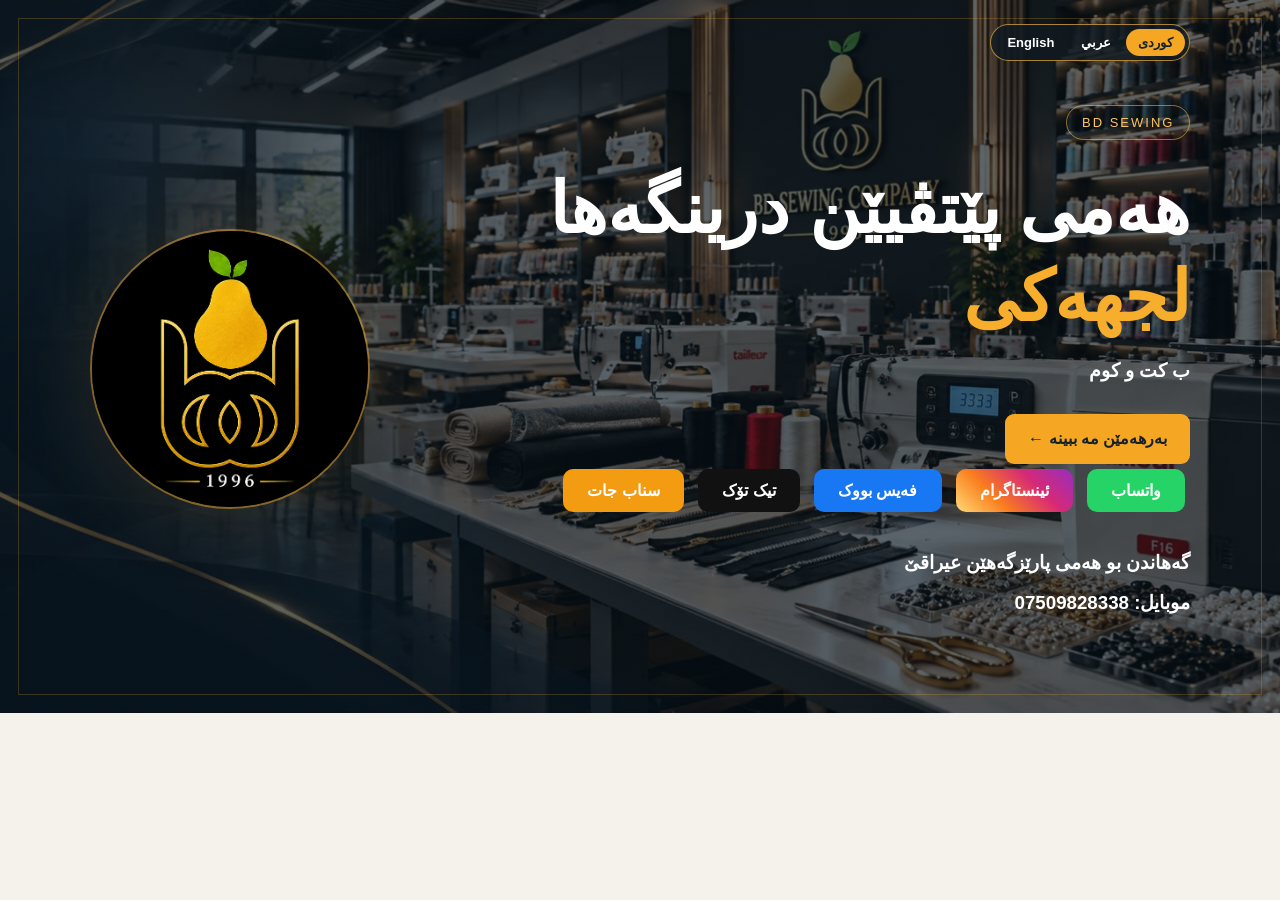
==== index.html @ 41e74825 "Update index.html" ====
<!doctype html>
<html lang="ku" dir="rtl">
<head>
  <meta charset="UTF-8">
  <meta name="viewport" content="width=device-width, initial-scale=1">
  <title>BD Sewing</title>

  <meta name="description" content="BD Sewing - Sewing supplies, tailoring accessories, irons, threads and sewing products in Iraq and Kurdistan.">
  <meta name="robots" content="index, follow">
  <link rel="canonical" href="https://amadcompany23-alt.github.io/bdsewing/">

  <meta property="og:site_name" content="BD Sewing">
  <meta property="og:title" content="BD Sewing">
  <meta property="og:type" content="website">
  <meta property="og:url" content="https://amadcompany23-alt.github.io/bdsewing/">

  <script type="application/ld+json">
  {
    "@context": "https://schema.org",
    "@type": "WebSite",
    "name": "BD Sewing",
    "alternateName": "BD Sewing",
    "url": "https://amadcompany23-alt.github.io/bdsewing/"
  }
  </script>

  <style>
    * { box-sizing: border-box; }

    body {
      margin: 0;
      font-family: Tahoma, Arial, sans-serif;
      background: #f5f2eb;
    }

    [hidden] { display: none !important; }

    .bd-hero {
      position: relative;
      isolation: isolate;
      min-height: 620px;
      padding: 105px clamp(24px, 7vw, 110px) 80px;
      display: flex;
      align-items: center;
      justify-content: space-between;
      gap: 40px;
      color: white;
      background:
        linear-gradient(rgba(7, 19, 27, .65), rgba(7, 19, 27, .65)),
        url("back.jpeg") center / cover no-repeat,
        #101a22;
    }

    .bd-hero::before {
      content: "";
      position: absolute;
      inset: 18px;
      border: 1px solid rgba(242, 174, 44, .22);
      pointer-events: none;
      z-index: -1;
    }

    .bd-hero__content {
      position: relative;
      z-index: 1;
      max-width: 680px;
    }

    .bd-hero__label {
      display: inline-block;
      padding: 9px 15px;
      border: 1px solid rgba(255, 190, 64, .55);
      border-radius: 30px;
      color: #ffc45b;
      font-size: 13px;
      letter-spacing: 2px;
    }

    .bd-hero h1 {
      margin: 25px 0 18px;
      font-size: clamp(36px, 5.5vw, 72px);
      line-height: 1.25;
    }

    .bd-hero h1 em {
      font-style: normal;
      color: #f7ae2c;
    }

    .bd-hero__actions { margin-top: 32px; }

    .bd-hero__primary {
      display: inline-flex;
      align-items: center;
      justify-content: center;
      min-height: 50px;
      padding: 12px 23px;
      border-radius: 9px;
      background: #f5a623;
      color: #17212a;
      font-weight: bold;
      text-decoration: none;
    }

    .bd-hero__note { margin-top: 35px; }

    .bd-hero__mark {
      flex: 0 0 280px;
      width: 280px;
      height: 280px;
      border: 2px solid rgba(247, 174, 44, .5);
      border-radius: 50%;
      overflow: hidden;
      box-shadow: 0 0 90px rgba(245, 166, 35, .13);
    }

    .bd-hero__mark img {
      width: 100%;
      height: 100%;
      display: block;
      object-fit: cover;
    }

    /* بوتونێ زمانان */
    .site-topbar {
      position: absolute;
      top: 24px;
      right: clamp(24px, 7vw, 110px);
      z-index: 3;
    }

    .language-switch {
      display: inline-flex;
      gap: 3px;
      padding: 4px;
      border: 1px solid rgba(255, 190, 64, .65);
      border-radius: 999px;
      background: rgba(16, 26, 34, .82);
    }

    .language-switch button {
      border: 0;
      border-radius: 999px;
      padding: 6px 12px;
      background: transparent;
      color: white;
      font: 600 13px Tahoma, Arial, sans-serif;
      cursor: pointer;
    }

    .language-switch button[aria-pressed="true"] {
      background: #f5a623;
      color: #17212a;
    }

    .language-switch button:focus-visible,
    .catalog-card:focus-visible,
    .product-dialog button:focus-visible {
      outline: 2px solid #f5a623;
      outline-offset: 3px;
    }

    /* لینکێن سۆشیال */
    .social {
      display: inline-block;
      margin: 5px;
      padding: 12px 24px;
      border-radius: 10px;
      color: white;
      font-weight: bold;
      text-decoration: none;
      text-align: center;
    }

    .social:hover { filter: brightness(1.15); }
    .whatsapp { background: #25d366; }
    .instagram {
      background: linear-gradient(45deg, #feda75, #fa7e1e, #d62976, #962fbf);
    }
    .facebook { background: #1877f2; }
    .tiktok { background: #111; }
    .snapchat { background: #f39c12; }

    /* جۆرێن بەرهەمان */
    .catalog {
      max-width: 1200px;
      margin: auto;
      padding: 55px 22px 80px;
      color: #17222b;
    }

    .catalog h2 {
      margin: 0 0 12px;
      font-size: clamp(27px, 4vw, 42px);
    }

    .catalog-intro {
      margin: 0 0 27px;
      color: #58636b;
      line-height: 1.8;
    }

    .catalog-grid {
      display: grid;
      grid-template-columns: repeat(auto-fit, minmax(220px, 1fr));
      gap: 18px;
    }

    .catalog-card {
      display: block;
      width: 100%;
      padding: 0;
      overflow: hidden;
      text-align: start;
      border: 1px solid #e8e1d3;
      border-radius: 17px;
      background: white;
      box-shadow: 0 10px 25px #17222b16;
      cursor: pointer;
      font: inherit;
      color: inherit;
      transition: transform .2s, box-shadow .2s;
    }

    .catalog-card:hover {
      transform: translateY(-4px);
      box-shadow: 0 17px 30px #17222b26;
    }

    .catalog-art {
      position: relative;
      height: 165px;
      display: grid;
      place-items: center;
      overflow: hidden;
      background: linear-gradient(135deg, var(--accent), #14212b);
      color: white;
      font-size: 65px;
    }

    .catalog-art img {
      position: absolute;
      inset: 0;
      width: 100%;
      height: 100%;
      object-fit: cover;
    }

    .catalog-card__body {
      display: block;
      padding: 18px;
    }

    .catalog-card__name {
      display: block;
      font-size: 21px;
      font-weight: bold;
    }

    .catalog-card__hint {
      display: block;
      margin-top: 8px;
      color: #657078;
      font-size: 14px;
    }

    .catalog-card__bar {
      display: block;
      height: 5px;
      background: var(--accent);
    }

    .catalog-back {
      margin-bottom: 22px;
      padding: 9px 16px;
      border: 1px solid #b18b43;
      border-radius: 9px;
      background: transparent;
      color: #17222b;
      font: inherit;
      cursor: pointer;
    }

    /* پەنجەرەیا وێنەیان */
    .product-dialog {
      width: min(850px, calc(100% - 32px));
      max-height: calc(100vh - 32px);
      padding: 28px;
      border: 0;
      border-radius: 18px;
      background: white;
      color: #17222b;
      font: inherit;
    }

    .product-dialog::backdrop {
      background: rgba(7, 19, 27, .78);
    }

    .product-dialog h2 {
      margin: 0 0 20px;
      padding-left: 42px;
    }

    .product-dialog__close {
      position: absolute;
      top: 12px;
      left: 16px;
      width: 36px;
      height: 36px;
      border: 0;
      border-radius: 50%;
      background: #eee;
      font-size: 26px;
      cursor: pointer;
    }

    .product-dialog__gallery {
      display: grid;
      grid-template-columns: repeat(auto-fit, minmax(min(220px, 100%), 1fr));
      gap: 14px;
    }

    .product-dialog__gallery img {
      display: block;
      width: 100%;
      max-height: 65vh;
      object-fit: contain;
      border-radius: 12px;
      background: #f5f2eb;
    }

    @media (max-width: 700px) {
      .bd-hero {
        min-height: auto;
        padding: 105px 28px 75px;
      }

      .bd-hero__mark { display: none; }

      .site-topbar {
        top: 16px;
        right: 20px;
      }

      .bd-hero__primary { width: 100%; }
    }

    @media (max-width: 600px) {
      .catalog { padding: 38px 16px 60px; }

      .catalog-grid {
        grid-template-columns: repeat(2, minmax(0, 1fr));
        gap: 10px;
      }

      .catalog-art {
        height: 125px;
        font-size: 48px;
      }

      .catalog-card__body { padding: 12px; }
      .catalog-card__name { font-size: 17px; }
    }
  </style>
</head>

<body>
  <section class="bd-hero">
    <div class="site-topbar">
      <div class="language-switch" role="group" aria-label="زمان / اللغة / Language">
        <button type="button" data-lang="ku" aria-pressed="true">کوردی</button>
        <button type="button" data-lang="ar" aria-pressed="false">عربي</button>
        <button type="button" data-lang="en" aria-pressed="false">English</button>
      </div>
    </div>

    <div class="bd-hero__content">
      <span class="bd-hero__label">BD SEWING</span>

      <h1 data-i18n-html="hero">
        هەمی پێتڤیێن درینگەها<br><em>لجهەکی</em>
      </h1>

      <h3 data-i18n="wholesale">ب كت و كوم</h3>

      <div class="bd-hero__actions">
        <a class="bd-hero__primary"
           href="#products"
           id="showCategories"
           data-i18n="showProducts">بەرهەمێن مە ببینە ←</a>
      </div>

      <div class="social-links">
        <a class="social whatsapp"
           href="https://wa.me/9647509828338" data-i18n="whatsapp">واتساب</a>

        <a class="social instagram"
           href="https://www.instagram.com/bd_sewing_company/"
           data-i18n="instagram">ئینستاگرام</a>

        <a class="social facebook"
           href="https://www.facebook.com/profile.php?id=61593183849455"
           data-i18n="facebook">فەیس بووک</a>

        <a class="social tiktok"
           href="https://www.tiktok.com/@bd_sewing_company"
           data-i18n="tiktok">تیک تۆک</a>

        <a class="social snapchat"
           href="https://snapchat.com/t/SnuI0hqK"
           data-i18n="snapchat">سناب جات</a>
      </div>

      <div class="bd-hero__note">
        <h3 data-i18n="delivery">
          گەهاندن بو هەمی پارێزگەهێن عیراقێ
		  
        </h3>
		<h3> <a class="phone" href="tel:+9647509828338"style="color: white !important; text-decoration: none !important;"><span data-i18n="phone">موبايل:</span> <bdi>07509828338</bdi></a> </h3>
		
      </div>
    </div>

    <div class="bd-hero__mark">
      <img src="bd.jpeg" alt="BD Sewing logo">
    </div>
  </section>

  <main>
    <section class="catalog" id="products" hidden>
      <div id="categoryView">
        <h2 data-i18n="products">بەرهەمێن مە</h2>
        <p class="catalog-intro" data-i18n="choose">
          جۆرەکێ هەلبژێرە دا بابەتێن وی ببینی.
        </p>
        <div class="catalog-grid" id="categoryGrid"></div>
      </div>

      <div id="itemView" hidden>
        <button class="catalog-back"
                id="backToCategories"
                type="button"
                data-i18n="back">→ ڤەگەڕە جۆران</button>
        <h2 id="itemHeading"></h2>
        <div class="catalog-grid" id="itemGrid"></div>
      </div>
    </section>
  </main>

  <dialog class="product-dialog"
          id="productDialog"
          aria-labelledby="productDialogTitle">
    <button class="product-dialog__close"
            id="closeProductDialog"
            type="button"
            data-i18n-aria="close" aria-label="داخستن">×</button>
    <h2 id="productDialogTitle"></h2>
    <div class="product-dialog__gallery" id="productGallery"></div>
  </dialog>

  <script>
    /*
      ل ڤێرێ ناڤێ وێنەیێن خو بگوهۆڕە.
      فایلێن وێنەیان ل جهێن دیارکری دابنێ؛ images/ ناڤێ فۆلدەرە.
      محصولات دارای products بخش دیگری باز می‌کنند؛ images عکس‌ها را باز می‌کند.
    */
    const categories = [
      {
        name: "بەکەره", nameEn: "Sewing threads",
        nameAr: "خيوط الخياطة",
        color: "#d49a1f",
        image: "images/spools.jpg",
        icon: "🧵",
        products: [
          {
            name: "بەکەرێن خەیاتیێ(40s/20)", nameEn: "Sewing threads (40s/20)",
            nameAr: "خيوط الخياطة(40s/20)",
            image: "images/sewing-spools.jpg",
            icon: "🧵"
          },
          {
            name: "بەکەرێن ئۆڤەرێ(D150)", nameEn: "Overlock threads (D150)",
            nameAr: "خيوط الأوفر(D150)",
            image: "1.jpeg",
            icon: "🧵",
            images: ["over1.jpeg","over2.jpeg","10.jpg", "11.jpg", "12.jpg", "13.jpg","14.jpg", "15.jpg", "16.jpg", "17.jpg","18.jpeg",
			"19.jpeg", "20.jpeg", "21.jpeg","22.jpeg", "23.jpeg", "24.jpeg", "25.jpeg","26.jpeg", "27.jpeg", "28.jpeg", "29.jpeg",]
          },
{
            name: "بەکەرێن خەیاتیێ(20s/2)", nameEn: "Sewing threads (20s/2)",
            nameAr: "خيوط الخياطة(20s/2)",
            image: "images/sewing-spools.jpg",
            icon: "🧵"
          },		  {
            name: "بەکەرێن خەیاتیێ(20s/3)", nameEn: "Sewing threads (20s/3)",
            nameAr: "خيوط الخياطة(20s/3)",
            image: "images/sewing-spools.jpg",
            icon: "🧵"
          }
        ]
      },
      {
        name: "زنجیر", nameEn: "Zippers",
        nameAr: "السحابات",
        color: "#2d6c9d",
        image: "images/zippers.jpg",
        icon: "〰️",
        products: [
          {
            name: "زنجیرێن نایلون", nameEn: "Nylon zippers",
            nameAr: "سحابات نایلون",
            image: "images/clothing-zippers.jpg",
            icon: "〰️",
            // بابەتێن نموونە: ناڤ، ڕەنگ و فایلێن وێنەیان ب حەزا خو بگوهۆڕە.
            // بۆ زێدەکرنا بابەتەکی، ئێک ژ ڤان بلۆکان کۆپی بکە.
            products: [
             {
    name: "ڤەکری", nameEn: "Open-end zippers",
    nameAr: "مفتوح",
    color: "#2d6c9d",
    icon: "〰️",
    image: "images/nylon-topic-1.jpg",

    products: [
      {
        name: "65سم", nameEn: "65 cm",
        nameAr: "65سم",
        image: "images/nylon-topic-1.jpg",
        images: [
          "images/nylon-topic-1.jpg",
          "images/nylon-topic-1-detail.jpg"
        ]
      },
      {
        name: "85سم", nameEn: "85 cm",
        nameAr: "85سم",
        image: "images/nylon-topic-1-b.jpg",
        images: [
          "images/nylon-topic-1-b.jpg",
          "images/nylon-topic-1-b-detail.jpg"
        ]
      }
    ]
  },
  {
    name: "گرتی", nameEn: "Closed-end zippers",
    nameAr: "مغلق",
    color: "#95673d",
    icon: "〰️",
    image: "images/nylon-topic-2.jpg",

    products: [
      {
        name: "رقم3", nameEn: "No. 3",
        nameAr: "رقم3",
        image: "images/nylon-topic-2.jpg",
        images: [
          "images/nylon-topic-2.jpg",
          "images/nylon-topic-2-detail.jpg"
        ]
      }, 
	  {
        name: "رقم4", nameEn: "No. 4",
        nameAr: "رقم4",
        image: "images/nylon-topic-2.jpg",
        images: [
          "images/nylon-topic-2.jpg",
          "images/nylon-topic-2-detail.jpg"
        ]
      },
      {
        name: "رقم5", nameEn: "No. 5",
        nameAr: "رقم5",
        image: "images/nylon-topic-2-b.jpg",
        images: [
          "images/nylon-topic-2-b.jpg",
          "images/nylon-topic-2-b-detail.jpg"
        ]
      }
    ]
  }
]
            
            
          },
		  
		  
         {
            name: "زنجیرێن پلاستیک", nameEn: "Plastic zippers",
            nameAr: "سحابات بلاستیک",
            image: "images/clothing-zippers.jpg",
            icon: "〰️",
            // بابەتێن نموونە: ناڤ، ڕەنگ و فایلێن وێنەیان ب حەزا خو بگوهۆڕە.
            // بۆ زێدەکرنا بابەتەکی، ئێک ژ ڤان بلۆکان کۆپی بکە.
            products: [
              {
                name: "سحابا ساکو", nameEn: "Jacket zippers", nameAr: "سحابات القمصلة",
                color: "#2d6c9d", icon: "〰️",
                image: "images/nylon-topic-1.jpg",
                images: ["images/nylon-topic-1.jpg", "images/nylon-topic-1-detail.jpg"]
              },
              {
                name: "سحابا جێنز", nameEn: "Jeans zippers", nameAr: "سحاب جینز ",
                color: "#95673d", icon: "〰️",
                image: "images/nylon-topic-2.jpg",
                images: ["images/nylon-topic-2.jpg", "images/nylon-topic-2-detail.jpg"]
          },

            ]
          },
 {
            name: "زنجیرێن ئاسنى", nameEn: "Metal zippers",
            nameAr: "سحابات حديد",
            image: "images/clothing-zippers.jpg",
            icon: "〰️",
            // بابەتێن نموونە: ناڤ، ڕەنگ و فایلێن وێنەیان ب حەزا خو بگوهۆڕە.
            // بۆ زێدەکرنا بابەتەکی، ئێک ژ ڤان بلۆکان کۆپی بکە.
            products: [
              {
                name: "80سم", nameEn: "80cm", nameAr: "80سم",
                color: "#2d6c9d", icon: "〰️",
                image: "images/nylon-topic-1.jpg",
                images: ["images/nylon-topic-1.jpg", "images/nylon-topic-1-detail.jpg"]
              },
              {
                name: "150سم", nameEn: "150cm", nameAr: "150سم",
                color: "#95673d", icon: "〰️",
                image: "images/nylon-topic-2.jpg",
                images: ["images/nylon-topic-2.jpg", "images/nylon-topic-2-detail.jpg"]
              },
              {
                name: "20سم", nameEn: "20cm", nameAr: "20",
                color: "#56846a", icon: "〰️",
                image: "images/nylon-topic-3.jpg",
                images: ["images/nylon-topic-3.jpg", "images/nylon-topic-3-detail.jpg"]
              }
            ]
          },
        ]
      },
      {
        name: "ئوتی", nameEn: "Irons",
        nameAr: "المكاوي",
        color: "#af5c36",
        image: "images/irons.jpg",
        icon: "♨️",
        products: [
          {
            name:  "ئوتیێن SILVER STAR   " , nameEn: "SILVER STAR irons",
            nameAr: "المكاوي SILVER STAR",
            image: "ss5.png",
            icon: "♨️",
            images: ["ss1.png","ss2.png","ss3.png","ss4.png","ss5.png","ss6.png"]
          }
        ]
      },
      {
        name: "کەرستێن خەیاتیێ", nameEn: "Sewing accessories",
        nameAr: "مستلزمات الخياطة",
        color: "#56846a",
        image: "images/accessories.jpg",
        icon: "✂️",
        products: [
          {
            name: "(6)قاش", nameEn: "Rhinestones(10)",
            nameAr: "(6)ستراس",
            image: "images/scissors.jpg",
            icon: "✂️"
          },
		  {
            name: "قاش", nameEn: "Rhinestones",
            nameAr: "ستراس",
            image: "images/scissors.jpg",
            icon: "✂️"
          },
       {
            name: "قاش", nameEn: "Rhinestones",
            nameAr: "ستراس",
            image: "black.png",
            icon: "🧵",
            images: ["black.png", "gray.png", "j-gray.png", "gold-ab.png", "o-ab.png","blue.png","pink.png","p-red.png"]
          }
        ]
      },
	        {
        name: "دوگمەیێن پلاستیکی", nameEn: "Plastic Buttons",
        nameAr: "أزرار بلاستيكية",
        color: "#56846a",
        image: "images/button.jpg",
        icon: "🕳️",
        products: [
          {
            name: "18", nameEn: "18",
            nameAr: "18",
            image: "images/scissors.jpg",
            icon: "🕳️️"
          },
		  {
            name: "24", nameEn: "24",
            nameAr: "24",
            image: "images/scissors.jpg",
            icon: "🕳️"
          },
       {
            name: "32", nameEn: "32",
            nameAr: "32",
            image: "button.png",
            icon: "🕳️",
            images: []
          },
		  {
            name: "34", nameEn: "34",
            nameAr: "34",
            image: "button.png",
            icon: "🕳️",
            images: []
          }
        ]
      },
	   {
        name: "لاستیک", nameEn: "Elastic Band",
        nameAr: "شريط مطاطي",
        color: "#56846a",
        image: "images/button.jpg",
        icon: "🪢",
        products: [
          
		  {
            name: "لاستیکا بازنەیی", nameEn: "Round Elastic Cord",
            nameAr: "حبل مطاطي مدور",
            image: "images/scissors.jpg",
            icon: "🪢️️",
			images:["مدور.PNG"]
          },
		  {
            name: "8م", nameEn: "8mm",
            nameAr: "8م",
            image: "images/scissors.jpg",
            icon: "🪢️️",
			images:["عريض.PNG"]
          },
		  {
            name: "9م", nameEn: "9mm",
            nameAr: "9م",
            image: "images/scissors.jpg",
            icon: "🪢️",
			images:["بكرة.PNG"]
          },
       {
            name: "2سم", nameEn: "2cm",
            nameAr: "2سم",
            image: "button.png",
            icon: "🪢️",
            images: ["2cm.PNG"]
          },
		  {
            name: "3سم", nameEn: "3cm",
            nameAr: "3سم",
            image: "button.png",
            icon: "🪢",
            images: ["3cm.PNG"]
          },
		  {
            name: "4سم", nameEn: "4cm",
            nameAr: "4سم",
            image: "button.png",
            icon: "🪢️",
            images: ["4cm.PNG"]
          },
		  {
            name: "5سم", nameEn: "5cm",
            nameAr: "5سم",
            image: "button.png",
            icon: "🪢️",
            images: ["5cm.PNG"]
          },
		  {
            name: "10سم", nameEn: "10cm",
            nameAr: "10سم",
            image: "button.png",
            icon: "🪢️",
            images: ["10cm.PNG"]
          }
        ]
      },
	  {
        name: "مقص", nameEn: "Scissors",
        nameAr: "مقصات",
        color: "#C8102A",
        image: "images/accessories.jpg",
        icon: "✂️",
        products: [
          {
            name: "QK", nameEn: "QK",
            nameAr: "QK",
            image: "مقص.PNG",
            icon: "✂️"
          },
		  {
            name: "DJ", nameEn: "DJ",
            nameAr: "DJ",
            image: "مقص1.PNG",
            icon: "✂️"
          },
		   {
            name: "MERZE", nameEn: "MERZE",
            nameAr: "MERZE",
            image: "مقص2.PNG",
            icon: "✂️"
          },
		   {
            name: "Asaburo", nameEn: "Asaburo",
            nameAr: "Asaburo",
            image: "مقص3.PNG",
            icon: "✂️"
          },
		   {
            name: "LANGUIREN", nameEn: "LANGUIREN",
            nameAr: "LANGUIREN",
            image: "مقص5.PNG",
            icon: "✂️"
          },
		   {
            name: "PIN", nameEn: "PIN",
            nameAr: "PIN",
            image: "مقص6.PNG",
            icon: "✂️"
          },
	 
		  {
            name: "DONGSUNG", nameEn: "DONGSUNG",
            nameAr: "DONGSUNG",
            image: "مقص7.jpeg",
            icon: "✂️"
          },
		   {
            name: "Zhang Xiao Quan", nameEn: "Zhang Xiao Quan",
            nameAr: "Zhang Xiao Quan",
            image: "مقص8.jpeg",
            icon: "✂️"
          },
		   {
            name: "ZhengTian", nameEn: "ZhengTian",
            nameAr: "ZhengTian",
            image: "مقص9.jpeg",
            icon: "✂️"
          },
		   {
            name: "Guolong", nameEn: "Guolong",
            nameAr: "Guolong",
            image: "مقص10.jpeg",
            icon: "✂️"
          },
		   {
            name: "ZhengTian", nameEn: "ZhengTian",
            nameAr: "ZhengTian",
            image: "مقص11.jpeg",
            icon: "✂️"
          },
	 
		  {
            name: "GOLDEN PHONEIX", nameEn: "GOLDEN PHONEIX",
            nameAr: "GOLDEN PHONEIX",
            image: "مقص12.jpeg",
            icon: "✂️"
          },
		   {
            name: "XINYI", nameEn: "XINYI",
            nameAr: "XINYI",
            image: "مقص13.jpeg",
            icon: "✂️"
          },
		   {
            name: "مەقەسا پاککرنێ", nameEn: "مقص تنظيف",
            nameAr: "Thread Trimming Scissors",
            image: "مقص14.jpeg",
            icon: "✂️"
          },
		   {
            name: "مەقەسا کارەبایی یا ستوونی", nameEn: "Electric Straight Knife Cutting Machine",
            nameAr: "مقص كهربائي عمودي",
            image: "مقص كهربائي عمودي.PNG",
            icon: "✂️"
          },
		   {
            name: "مەقەسا مەستەرە ", nameEn: "Electric Fabric Cutting Machine with Ruler",
            nameAr: "مقص كهربائي مسطرة",
            image: "مقص كهربائي مسطرة.PNG",
            icon: "✂️"
          },
		   {
            name: "مەقەسا کوسەرە", nameEn: "Tailor’s Buttonhole Scissors",
            nameAr: "مقص كوسرة",
            image: "مقص كوسرة.png",
            icon: "✂️"
          },
		   {
            name: "مەقەسا کارەبایی یا دەستی یا شەحنێ", nameEn: "Rechargeable Handheld Electric Scissors",
            nameAr: "مقص كهربائي يدوي قابل للشحن",
            image: "مقص كهربائي يدوي.PNG",
            icon: "✂️"
          },		  
		  {
            name: "مەقەسا کارەبایی یا دەستی، ب شەحن و کارەبا", nameEn: "Handheld Electric Scissors – Rechargeable & Corded",
            nameAr: "مقص كهربائي يدوي يعمل بالشحن والكهرباء",
            image: "مقص كهربائي يدوي1.PNG",
            icon: "✂️"
          },
		  
        ]
      },
	   {
        name: "قاش", nameEn: "Rhinestones",
        nameAr: "ستراس",
        color: "#FAFAF7",
        image: "images/accessories.jpg",
        icon: "🧿",
        products: [
          {
            name: "قاش(SS6)", nameEn: "Rhinestones(SS6)",
            nameAr: "ستراس(SS6)",
            image: "l_purple.jpeg",
            icon: "🧿",
            images: [
  "black.PNG",
  "gray.PNG",
  "j-gray.PNG",
  "gold-ab.PNG",
  "o-ab.PNG",
  "red.jpeg",
  "pink.PNG",
  "p-red.PNG",
  "green.jpeg",
  "new-ab.jpeg",
  "blue.PNG",
  "l_purple.jpeg"
]
          },
		  {
            name: "قاش(SS10)", nameEn: "Rhinestones(SS10)",
            nameAr: "ستراس(SS10)",
            image: "red.jpeg",
            icon: "🧿",
            images: [
  "black.PNG",
  "gray.PNG",
  "j-gray.PNG",
  "gold-ab.PNG",
  "o-ab.PNG",
  "red.jpeg",
  "pink.PNG",
  "p-red.PNG",
  "green.jpeg",
  "new-ab.jpeg",
  "blue.PNG"
 ]
          },
       {
            name: "قاش(SS20)", nameEn: "Rhinestones(SS20)",
            nameAr: "ستراس(SS20)",
            image: "pave.jpeg",
            icon: "🧿",
            images: [
  "black.PNG",
  "gray.PNG",
  "j-gray.PNG",
  "gold-ab.PNG",
  "o-ab.PNG",
  "blue.PNG", 
  "pink.PNG",
  "p-red.PNG",
  "green.jpeg",
  "new-ab.jpeg",
   "pave.jpeg"
  
]
          }
        ]
      },{
  name: "دەرزیکا مەکینەیا خەیاتیێ",
  nameEn: "Sewing Machine Needles",
  nameAr: "إبر ماكينة الخياطة",
  color: "#2d6c9d",
  image: "images/needles.jpg",
  icon: "🪡",

  products: [
    {
      name: "HA", nameEn: "HA", nameAr: "HA",
      color: "#2d6c9d", icon: "HA🪡",
      image: "images/HA.jpg",
      images: ["hao.PNG","has.png","hat.PNG","hay.PNG"]
    },
    {
      name: "DB", nameEn: "DB", nameAr: "DB",
      color: "#2d6c9d", icon: "DB🪡",
      image: "images/DB.jpg",
      images: ["dbg.png","dbt.png","dbx1.PNG","dby.PNG"]
    },
    {
      name: "DP", nameEn: "DP", nameAr: "DP",
      color: "#2d6c9d", icon: "DP🪡",
      image: "images/DP.jpg",
      images: ["dpgx17.png","dpgx5.png","dpx5.png"]
    },
    {
      name: "DC", nameEn: "DC", nameAr: "DC",
      color: "#2d6c9d", icon: "DC🪡",
      image: "images/DC.jpg",
      images: ["dcs.PNG","dcg.PNG"]
    },
    {
      name: "DV", nameEn: "DV", nameAr: "DV",
      color: "#2d6c9d", icon: "DV🪡",
      image: "images/DV.jpg",
      images: ["dv.png"]
    },
    {
      name: "TQ", nameEn: "TQ", nameAr: "TQ",
      color: "#2d6c9d", icon: "TQ🪡",
      image: "images/TQ.jpg",
      images: ["tq.PNG"]
    },
    {
      name: "DN", nameEn: "DN", nameAr: "DN",
      color: "#2d6c9d", icon: "DN🪡",
      image: "images/DN.jpg",
      images: ["DN.PNG"]
    },
    {
      name: "CE*3", nameEn: "CE*3", nameAr: "CE*3",
      color: "#2d6c9d", icon: "CE*3🪡",
      image: "images/CE-3.jpg",
      images: ["CE.PNG"]
    },
    {
      name: "LW", nameEn: "LW", nameAr: "LW",
      color: "#2d6c9d", icon: "LW🪡",
      image: "images/LW.jpg",
      images: ["lw.png"]
    }
  ]
}
];

    const labels = {
      ku: {
        hero: "هەمی پێتڤیێن درینگەها<br><em>لجهەکی</em>",
        wholesale: "ب كت و كوم",
        showProducts: "بەرهەمێن مە ببینە ←",
        delivery: "گەهاندن بو هەمی پارێزگەهێن عیراقێ",
        products: "بەرهەمێن مە",
        choose: "جۆرەکێ هەلبژێرە دا بابەتێن وی ببینی.",
        back: "→ ڤەگەڕە جۆران",
        viewItems: "بابەتان ببینە ←",
        viewPhotos: "وێنەیان ببینە ←",
        missing: "وێنە نەهاتە دیتن: ",
        whatsapp: "واتساب", phone: "موبايل:", close: "داخستن", backTo: "→ ڤەگەڕە ",
        instagram: "ئینستاگرام",
        facebook: "فەیس بووک",
        tiktok: "تیک تۆک",
        snapchat: "سناب جات"
      },
      ar: {
        hero: "كل مستلزمات الخياطة<br><em>في مكان واحد</em>",
        wholesale: "بالجملة والمفرد",
        showProducts: "شاهد منتجاتنا ←",
        delivery: "توصيل إلى جميع محافظات العراق",
        products: "منتجاتنا",
        choose: "اختر قسماً لمشاهدة منتجاته.",
        back: "→ العودة إلى الأقسام",
        viewItems: "شاهد المنتجات ←",
        viewPhotos: "شاهد الصور ←",
        missing: "تعذر عرض الصورة: ",
        whatsapp: "واتساب", phone: "الهاتف:", close: "إغلاق", backTo: "→ العودة إلى ",
        instagram: "إنستغرام",
        facebook: "فيسبوك",
        tiktok: "تيك توك",
        snapchat: "سناب شات"
      }
    };

    labels.en = {
      hero: "All your sewing essentials<br><em>in one place</em>",
      wholesale: "Wholesale & retail",
      showProducts: "View our products →",
      delivery: "Delivery to all governorates of Iraq",
      products: "Our products",
      choose: "Choose a category to explore its products.",
      back: "← Back to categories",
      backTo: "← Back to ",
      viewItems: "Explore products →",
      viewPhotos: "View photos →",
      missing: "Image not found: ",
      whatsapp: "WhatsApp", instagram: "Instagram", facebook: "Facebook",
      tiktok: "TikTok", snapchat: "Snapchat", phone: "Phone:", close: "Close"
    };

    let currentLang = "ku";

    const catalog = document.getElementById("products");
    const categoryView = document.getElementById("categoryView");
    const itemView = document.getElementById("itemView");
    const categoryGrid = document.getElementById("categoryGrid");
    const itemGrid = document.getElementById("itemGrid");
    const productDialog = document.getElementById("productDialog");
    const productGallery = document.getElementById("productGallery");

    function displayName(entry) {
      if (currentLang === "en") return entry.nameEn || entry.name;
      return currentLang === "ar" ? (entry.nameAr || entry.name) : entry.name;
    }

    function showProduct(product) {
      document.getElementById("productDialogTitle").textContent =
        displayName(product);

      productGallery.replaceChildren();

      const pictures = product.images ||
        (product.image ? [product.image] : []);

      pictures.forEach(source => {
        const picture = document.createElement("img");
        picture.src = source;
        picture.alt = displayName(product);

        picture.onerror = () => {
          const note = document.createElement("p");
          note.textContent = labels[currentLang].missing + source;
          picture.replaceWith(note);
        };

        productGallery.appendChild(picture);
      });

      productDialog.showModal();
    }

    document.getElementById("closeProductDialog")
      .addEventListener("click", () => productDialog.close());

    productDialog.addEventListener("click", event => {
      if (event.target === productDialog) productDialog.close();
    });

    function makeCard(entry, color, hint, onClick) {
      const card = document.createElement("button");
      card.type = "button";
      card.className = "catalog-card";
      card.style.setProperty("--accent", color);

      const art = document.createElement("span");
      art.className = "catalog-art";
      art.textContent = entry.icon || "✦";

      if (entry.image) {
        const img = document.createElement("img");
        img.src = entry.image;
        img.alt = "";
        img.loading = "lazy";
        img.onerror = () => img.remove();
        art.appendChild(img);
      }

      const body = document.createElement("span");
      body.className = "catalog-card__body";

      const name = document.createElement("span");
      name.className = "catalog-card__name";
      name.textContent = displayName(entry);

      const sub = document.createElement("span");
      sub.className = "catalog-card__hint";
      sub.textContent = hint;

      body.append(name, sub);

      const bar = document.createElement("span");
      bar.className = "catalog-card__bar";

      card.append(art, body, bar);
      card.addEventListener("click", onClick);

      return card;
    }

    // هەر بابەتەک products هەبیت، بابەتێن دی ڤەدکەت؛ یێ دوماهیکێ وێنەیان ڤەدکەت.
    const catalogPath = [];
    const backButton = document.getElementById("backToCategories");

    function hasProducts(entry) {
      return Array.isArray(entry.products) && entry.products.length > 0;
    }

    function renderCatalog() {
      const parent = catalogPath[catalogPath.length - 1];
      const grid = parent ? itemGrid : categoryGrid;
      const entries = parent ? parent.products : categories;
      const inheritedColor = [...catalogPath].reverse().find(entry => entry.color)?.color || "#2d6c9d";
      grid.replaceChildren();
      entries.forEach(entry => {
        grid.appendChild(makeCard(
          entry,
          entry.color || inheritedColor,
          hasProducts(entry) ? labels[currentLang].viewItems : labels[currentLang].viewPhotos,
          () => {
            if (hasProducts(entry)) {
              catalogPath.push(entry);
              renderCatalog();
              catalog.scrollIntoView({ behavior: "smooth" });
              backButton.focus({ preventScroll: true });
            } else {
              showProduct(entry);
            }
          }
        ));
      });
      categoryView.hidden = Boolean(parent);
      itemView.hidden = !parent;
      if (parent) {
        document.getElementById("itemHeading").textContent = displayName(parent);
        const previous = catalogPath[catalogPath.length - 2];
        backButton.textContent = previous
          ? labels[currentLang].backTo + displayName(previous)
          : labels[currentLang].back;
      }
    }

    function setLanguage(lang) {
      if (!labels[lang]) return;
      currentLang = lang;
      document.documentElement.lang = lang;
      document.documentElement.dir = lang === "en" ? "ltr" : "rtl";
      document.querySelectorAll("[data-i18n-aria]").forEach(element => {
        element.setAttribute("aria-label", labels[lang][element.dataset.i18nAria]);
      });

      document.querySelectorAll("[data-i18n]").forEach(element => {
        element.textContent = labels[lang][element.dataset.i18n];
      });

      document.querySelectorAll("[data-i18n-html]").forEach(element => {
        element.innerHTML = labels[lang][element.dataset.i18nHtml];
      });

      document.querySelectorAll("[data-lang]").forEach(button => {
        button.setAttribute(
          "aria-pressed",
          String(button.dataset.lang === lang)
        );
      });

      if (productDialog.open) productDialog.close();
      renderCatalog();
    }

    document.querySelectorAll("[data-lang]").forEach(button => {
      button.addEventListener("click", () => {
        setLanguage(button.dataset.lang);
      });
    });

    document.getElementById("showCategories")
      .addEventListener("click", event => {
        event.preventDefault();
        catalog.hidden = false;
        catalogPath.length = 0;
        renderCatalog();
        catalog.scrollIntoView({ behavior: "smooth" });
      });

    document.getElementById("backToCategories")
      .addEventListener("click", () => {
        const previousEntry = catalogPath.pop();
        renderCatalog();
        catalog.scrollIntoView({ behavior: "smooth" });
        const grid = catalogPath.length ? itemGrid : categoryGrid;
        const entries = catalogPath.length ? catalogPath[catalogPath.length - 1].products : categories;
        const index = entries.indexOf(previousEntry);
        if (index >= 0) grid.children[index].focus({ preventScroll: true });
      });

    setLanguage("ku");
  </script>
</body>
</html>
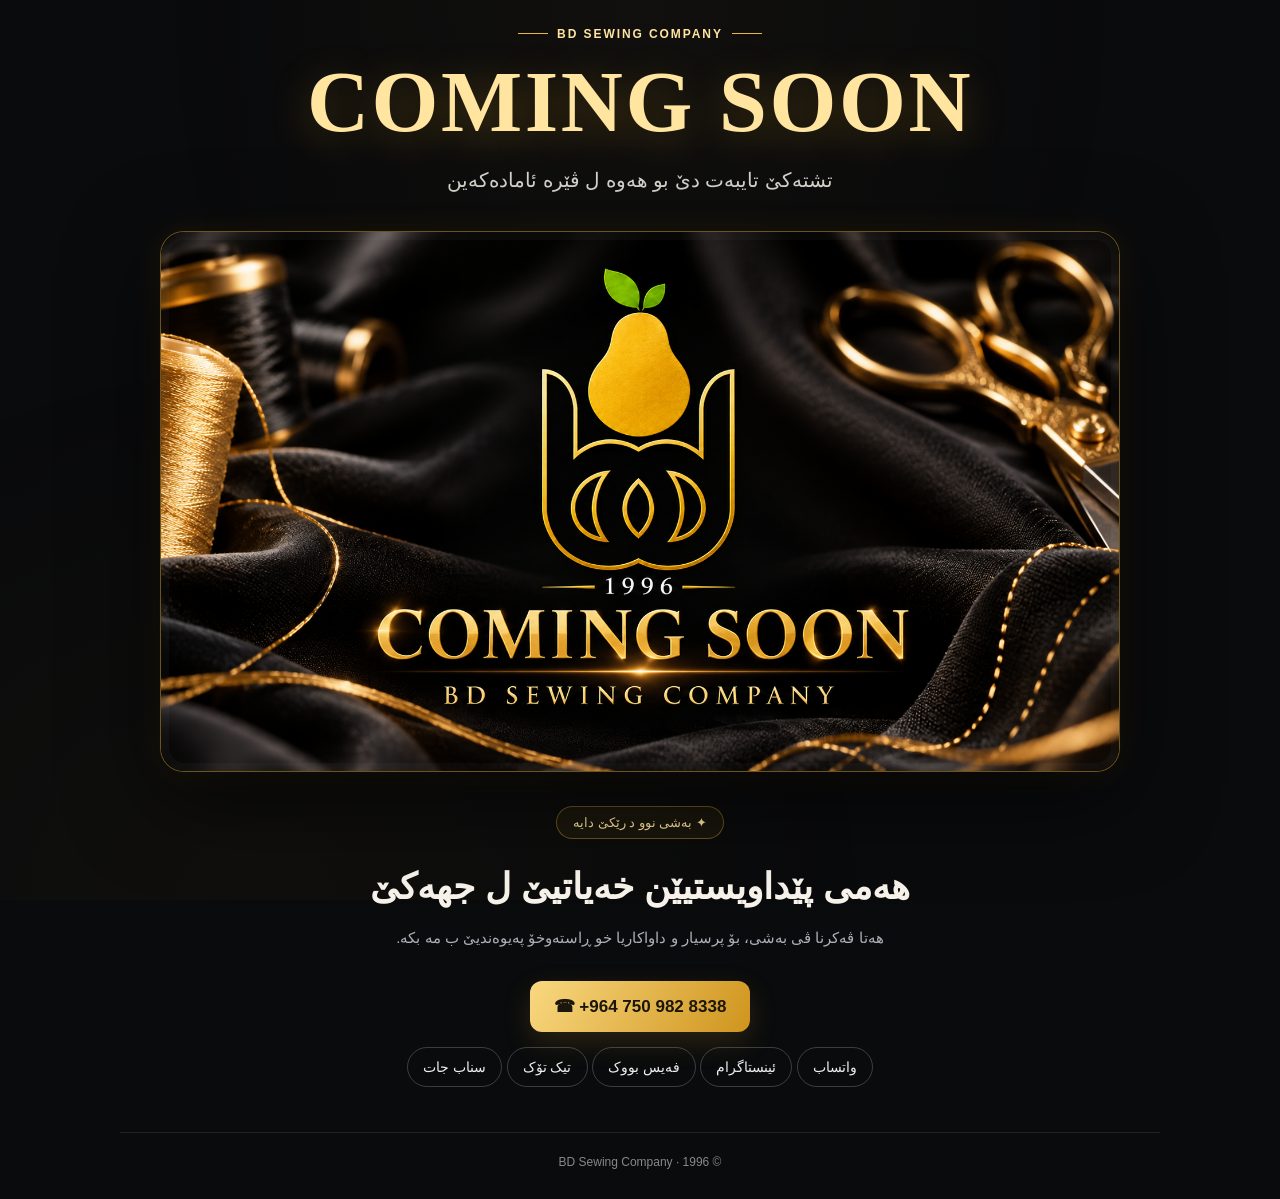
==== commit 1ef573d7: "Rename home1.html to index.html" ====
--- a/index.html
+++ b/index.html
@@ -1,1288 +1,92 @@
-<!doctype html>
-<html lang="ku" dir="rtl">
-<head>
-  <meta charset="UTF-8">
-  <meta name="viewport" content="width=device-width, initial-scale=1">
-  <title>BD Sewing</title>
-
-  <meta name="description" content="BD Sewing - Sewing supplies, tailoring accessories, irons, threads and sewing products in Iraq and Kurdistan.">
-  <meta name="robots" content="index, follow">
-  <link rel="canonical" href="https://amadcompany23-alt.github.io/bdsewing/">
-
-  <meta property="og:site_name" content="BD Sewing">
-  <meta property="og:title" content="BD Sewing">
-  <meta property="og:type" content="website">
-  <meta property="og:url" content="https://amadcompany23-alt.github.io/bdsewing/">
-
-  <script type="application/ld+json">
-  {
-    "@context": "https://schema.org",
-    "@type": "WebSite",
-    "name": "BD Sewing",
-    "alternateName": "BD Sewing",
-    "url": "https://amadcompany23-alt.github.io/bdsewing/"
-  }
-  </script>
-
-  <style>
-    * { box-sizing: border-box; }
-
-    body {
-      margin: 0;
-      font-family: Tahoma, Arial, sans-serif;
-      background: #f5f2eb;
-    }
-
-    [hidden] { display: none !important; }
-
-    .bd-hero {
-      position: relative;
-      isolation: isolate;
-      min-height: 620px;
-      padding: 105px clamp(24px, 7vw, 110px) 80px;
-      display: flex;
-      align-items: center;
-      justify-content: space-between;
-      gap: 40px;
-      color: white;
-      background:
-        linear-gradient(rgba(7, 19, 27, .65), rgba(7, 19, 27, .65)),
-        url("back.jpeg") center / cover no-repeat,
-        #101a22;
-    }
-
-    .bd-hero::before {
-      content: "";
-      position: absolute;
-      inset: 18px;
-      border: 1px solid rgba(242, 174, 44, .22);
-      pointer-events: none;
-      z-index: -1;
-    }
-
-    .bd-hero__content {
-      position: relative;
-      z-index: 1;
-      max-width: 680px;
-    }
-
-    .bd-hero__label {
-      display: inline-block;
-      padding: 9px 15px;
-      border: 1px solid rgba(255, 190, 64, .55);
-      border-radius: 30px;
-      color: #ffc45b;
-      font-size: 13px;
-      letter-spacing: 2px;
-    }
-
-    .bd-hero h1 {
-      margin: 25px 0 18px;
-      font-size: clamp(36px, 5.5vw, 72px);
-      line-height: 1.25;
-    }
-
-    .bd-hero h1 em {
-      font-style: normal;
-      color: #f7ae2c;
-    }
-
-    .bd-hero__actions { margin-top: 32px; }
-
-    .bd-hero__primary {
-      display: inline-flex;
-      align-items: center;
-      justify-content: center;
-      min-height: 50px;
-      padding: 12px 23px;
-      border-radius: 9px;
-      background: #f5a623;
-      color: #17212a;
-      font-weight: bold;
-      text-decoration: none;
-    }
-
-    .bd-hero__note { margin-top: 35px; }
-
-    .bd-hero__mark {
-      flex: 0 0 280px;
-      width: 280px;
-      height: 280px;
-      border: 2px solid rgba(247, 174, 44, .5);
-      border-radius: 50%;
-      overflow: hidden;
-      box-shadow: 0 0 90px rgba(245, 166, 35, .13);
-    }
-
-    .bd-hero__mark img {
-      width: 100%;
-      height: 100%;
-      display: block;
-      object-fit: cover;
-    }
-
-    /* بوتونێ زمانان */
-    .site-topbar {
-      position: absolute;
-      top: 24px;
-      right: clamp(24px, 7vw, 110px);
-      z-index: 3;
-    }
-
-    .language-switch {
-      display: inline-flex;
-      gap: 3px;
-      padding: 4px;
-      border: 1px solid rgba(255, 190, 64, .65);
-      border-radius: 999px;
-      background: rgba(16, 26, 34, .82);
-    }
-
-    .language-switch button {
-      border: 0;
-      border-radius: 999px;
-      padding: 6px 12px;
-      background: transparent;
-      color: white;
-      font: 600 13px Tahoma, Arial, sans-serif;
-      cursor: pointer;
-    }
-
-    .language-switch button[aria-pressed="true"] {
-      background: #f5a623;
-      color: #17212a;
-    }
-
-    .language-switch button:focus-visible,
-    .catalog-card:focus-visible,
-    .product-dialog button:focus-visible {
-      outline: 2px solid #f5a623;
-      outline-offset: 3px;
-    }
-
-    /* لینکێن سۆشیال */
-    .social {
-      display: inline-block;
-      margin: 5px;
-      padding: 12px 24px;
-      border-radius: 10px;
-      color: white;
-      font-weight: bold;
-      text-decoration: none;
-      text-align: center;
-    }
-
-    .social:hover { filter: brightness(1.15); }
-    .whatsapp { background: #25d366; }
-    .instagram {
-      background: linear-gradient(45deg, #feda75, #fa7e1e, #d62976, #962fbf);
-    }
-    .facebook { background: #1877f2; }
-    .tiktok { background: #111; }
-    .snapchat { background: #f39c12; }
-
-    /* جۆرێن بەرهەمان */
-    .catalog {
-      max-width: 1200px;
-      margin: auto;
-      padding: 55px 22px 80px;
-      color: #17222b;
-    }
-
-    .catalog h2 {
-      margin: 0 0 12px;
-      font-size: clamp(27px, 4vw, 42px);
-    }
-
-    .catalog-intro {
-      margin: 0 0 27px;
-      color: #58636b;
-      line-height: 1.8;
-    }
-
-    .catalog-grid {
-      display: grid;
-      grid-template-columns: repeat(auto-fit, minmax(220px, 1fr));
-      gap: 18px;
-    }
-
-    .catalog-card {
-      display: block;
-      width: 100%;
-      padding: 0;
-      overflow: hidden;
-      text-align: start;
-      border: 1px solid #e8e1d3;
-      border-radius: 17px;
-      background: white;
-      box-shadow: 0 10px 25px #17222b16;
-      cursor: pointer;
-      font: inherit;
-      color: inherit;
-      transition: transform .2s, box-shadow .2s;
-    }
-
-    .catalog-card:hover {
-      transform: translateY(-4px);
-      box-shadow: 0 17px 30px #17222b26;
-    }
-
-    .catalog-art {
-      position: relative;
-      height: 165px;
-      display: grid;
-      place-items: center;
-      overflow: hidden;
-      background: linear-gradient(135deg, var(--accent), #14212b);
-      color: white;
-      font-size: 65px;
-    }
-
-    .catalog-art img {
-      position: absolute;
-      inset: 0;
-      width: 100%;
-      height: 100%;
-      object-fit: cover;
-    }
-
-    .catalog-card__body {
-      display: block;
-      padding: 18px;
-    }
-
-    .catalog-card__name {
-      display: block;
-      font-size: 21px;
-      font-weight: bold;
-    }
-
-    .catalog-card__hint {
-      display: block;
-      margin-top: 8px;
-      color: #657078;
-      font-size: 14px;
-    }
-
-    .catalog-card__bar {
-      display: block;
-      height: 5px;
-      background: var(--accent);
-    }
-
-    .catalog-back {
-      margin-bottom: 22px;
-      padding: 9px 16px;
-      border: 1px solid #b18b43;
-      border-radius: 9px;
-      background: transparent;
-      color: #17222b;
-      font: inherit;
-      cursor: pointer;
-    }
-
-    /* پەنجەرەیا وێنەیان */
-    .product-dialog {
-      width: min(850px, calc(100% - 32px));
-      max-height: calc(100vh - 32px);
-      padding: 28px;
-      border: 0;
-      border-radius: 18px;
-      background: white;
-      color: #17222b;
-      font: inherit;
-    }
-
-    .product-dialog::backdrop {
-      background: rgba(7, 19, 27, .78);
-    }
-
-    .product-dialog h2 {
-      margin: 0 0 20px;
-      padding-left: 42px;
-    }
-
-    .product-dialog__close {
-      position: absolute;
-      top: 12px;
-      left: 16px;
-      width: 36px;
-      height: 36px;
-      border: 0;
-      border-radius: 50%;
-      background: #eee;
-      font-size: 26px;
-      cursor: pointer;
-    }
-
-    .product-dialog__gallery {
-      display: grid;
-      grid-template-columns: repeat(auto-fit, minmax(min(220px, 100%), 1fr));
-      gap: 14px;
-    }
-
-    .product-dialog__gallery img {
-      display: block;
-      width: 100%;
-      max-height: 65vh;
-      object-fit: contain;
-      border-radius: 12px;
-      background: #f5f2eb;
-    }
-
-    @media (max-width: 700px) {
-      .bd-hero {
-        min-height: auto;
-        padding: 105px 28px 75px;
-      }
-
-      .bd-hero__mark { display: none; }
-
-      .site-topbar {
-        top: 16px;
-        right: 20px;
-      }
-
-      .bd-hero__primary { width: 100%; }
-    }
-
-    @media (max-width: 600px) {
-      .catalog { padding: 38px 16px 60px; }
-
-      .catalog-grid {
-        grid-template-columns: repeat(2, minmax(0, 1fr));
-        gap: 10px;
-      }
-
-      .catalog-art {
-        height: 125px;
-        font-size: 48px;
-      }
-
-      .catalog-card__body { padding: 12px; }
-      .catalog-card__name { font-size: 17px; }
-    }
-  </style>
-</head>
-
-<body>
-  <section class="bd-hero">
-    <div class="site-topbar">
-      <div class="language-switch" role="group" aria-label="زمان / اللغة / Language">
-        <button type="button" data-lang="ku" aria-pressed="true">کوردی</button>
-        <button type="button" data-lang="ar" aria-pressed="false">عربي</button>
-        <button type="button" data-lang="en" aria-pressed="false">English</button>
-      </div>
-    </div>
-
-    <div class="bd-hero__content">
-      <span class="bd-hero__label">BD SEWING</span>
-
-      <h1 data-i18n-html="hero">
-        هەمی پێتڤیێن درینگەها<br><em>لجهەکی</em>
-      </h1>
-
-      <h3 data-i18n="wholesale">ب كت و كوم</h3>
-
-      <div class="bd-hero__actions">
-        <a class="bd-hero__primary"
-           href="#products"
-           id="showCategories"
-           data-i18n="showProducts">بەرهەمێن مە ببینە ←</a>
-      </div>
-
-      <div class="social-links">
-        <a class="social whatsapp"
-           href="https://wa.me/9647509828338" data-i18n="whatsapp">واتساب</a>
-
-        <a class="social instagram"
-           href="https://www.instagram.com/bd_sewing_company/"
-           data-i18n="instagram">ئینستاگرام</a>
-
-        <a class="social facebook"
-           href="https://www.facebook.com/profile.php?id=61593183849455"
-           data-i18n="facebook">فەیس بووک</a>
-
-        <a class="social tiktok"
-           href="https://www.tiktok.com/@bd_sewing_company"
-           data-i18n="tiktok">تیک تۆک</a>
-
-        <a class="social snapchat"
-           href="https://snapchat.com/t/SnuI0hqK"
-           data-i18n="snapchat">سناب جات</a>
-      </div>
-
-      <div class="bd-hero__note">
-        <h3 data-i18n="delivery">
-          گەهاندن بو هەمی پارێزگەهێن عیراقێ
-		  
-        </h3>
-		<h3> <a class="phone" href="tel:+9647509828338"style="color: white !important; text-decoration: none !important;"><span data-i18n="phone">موبايل:</span> <bdi>07509828338</bdi></a> </h3>
-		
-      </div>
-    </div>
-
-    <div class="bd-hero__mark">
-      <img src="bd.jpeg" alt="BD Sewing logo">
-    </div>
-  </section>
-
-  <main>
-    <section class="catalog" id="products" hidden>
-      <div id="categoryView">
-        <h2 data-i18n="products">بەرهەمێن مە</h2>
-        <p class="catalog-intro" data-i18n="choose">
-          جۆرەکێ هەلبژێرە دا بابەتێن وی ببینی.
-        </p>
-        <div class="catalog-grid" id="categoryGrid"></div>
-      </div>
-
-      <div id="itemView" hidden>
-        <button class="catalog-back"
-                id="backToCategories"
-                type="button"
-                data-i18n="back">→ ڤەگەڕە جۆران</button>
-        <h2 id="itemHeading"></h2>
-        <div class="catalog-grid" id="itemGrid"></div>
-      </div>
-    </section>
-  </main>
-
-  <dialog class="product-dialog"
-          id="productDialog"
-          aria-labelledby="productDialogTitle">
-    <button class="product-dialog__close"
-            id="closeProductDialog"
-            type="button"
-            data-i18n-aria="close" aria-label="داخستن">×</button>
-    <h2 id="productDialogTitle"></h2>
-    <div class="product-dialog__gallery" id="productGallery"></div>
-  </dialog>
-
-  <script>
-    /*
-      ل ڤێرێ ناڤێ وێنەیێن خو بگوهۆڕە.
-      فایلێن وێنەیان ل جهێن دیارکری دابنێ؛ images/ ناڤێ فۆلدەرە.
-      محصولات دارای products بخش دیگری باز می‌کنند؛ images عکس‌ها را باز می‌کند.
-    */
-    const categories = [
-      {
-        name: "بەکەره", nameEn: "Sewing threads",
-        nameAr: "خيوط الخياطة",
-        color: "#d49a1f",
-        image: "images/spools.jpg",
-        icon: "🧵",
-        products: [
-          {
-            name: "بەکەرێن خەیاتیێ(40s/20)", nameEn: "Sewing threads (40s/20)",
-            nameAr: "خيوط الخياطة(40s/20)",
-            image: "images/sewing-spools.jpg",
-            icon: "🧵"
-          },
-          {
-            name: "بەکەرێن ئۆڤەرێ(D150)", nameEn: "Overlock threads (D150)",
-            nameAr: "خيوط الأوفر(D150)",
-            image: "1.jpeg",
-            icon: "🧵",
-            images: ["over1.jpeg","over2.jpeg","10.jpg", "11.jpg", "12.jpg", "13.jpg","14.jpg", "15.jpg", "16.jpg", "17.jpg","18.jpeg",
-			"19.jpeg", "20.jpeg", "21.jpeg","22.jpeg", "23.jpeg", "24.jpeg", "25.jpeg","26.jpeg", "27.jpeg", "28.jpeg", "29.jpeg",]
-          },
-{
-            name: "بەکەرێن خەیاتیێ(20s/2)", nameEn: "Sewing threads (20s/2)",
-            nameAr: "خيوط الخياطة(20s/2)",
-            image: "images/sewing-spools.jpg",
-            icon: "🧵"
-          },		  {
-            name: "بەکەرێن خەیاتیێ(20s/3)", nameEn: "Sewing threads (20s/3)",
-            nameAr: "خيوط الخياطة(20s/3)",
-            image: "images/sewing-spools.jpg",
-            icon: "🧵"
-          }
-        ]
-      },
-      {
-        name: "زنجیر", nameEn: "Zippers",
-        nameAr: "السحابات",
-        color: "#2d6c9d",
-        image: "images/zippers.jpg",
-        icon: "〰️",
-        products: [
-          {
-            name: "زنجیرێن نایلون", nameEn: "Nylon zippers",
-            nameAr: "سحابات نایلون",
-            image: "images/clothing-zippers.jpg",
-            icon: "〰️",
-            // بابەتێن نموونە: ناڤ، ڕەنگ و فایلێن وێنەیان ب حەزا خو بگوهۆڕە.
-            // بۆ زێدەکرنا بابەتەکی، ئێک ژ ڤان بلۆکان کۆپی بکە.
-            products: [
-             {
-    name: "ڤەکری", nameEn: "Open-end zippers",
-    nameAr: "مفتوح",
-    color: "#2d6c9d",
-    icon: "〰️",
-    image: "images/nylon-topic-1.jpg",
-
-    products: [
-      {
-        name: "65سم", nameEn: "65 cm",
-        nameAr: "65سم",
-        image: "images/nylon-topic-1.jpg",
-        images: [
-          "images/nylon-topic-1.jpg",
-          "images/nylon-topic-1-detail.jpg"
-        ]
-      },
-      {
-        name: "85سم", nameEn: "85 cm",
-        nameAr: "85سم",
-        image: "images/nylon-topic-1-b.jpg",
-        images: [
-          "images/nylon-topic-1-b.jpg",
-          "images/nylon-topic-1-b-detail.jpg"
-        ]
-      }
-    ]
-  },
-  {
-    name: "گرتی", nameEn: "Closed-end zippers",
-    nameAr: "مغلق",
-    color: "#95673d",
-    icon: "〰️",
-    image: "images/nylon-topic-2.jpg",
-
-    products: [
-      {
-        name: "رقم3", nameEn: "No. 3",
-        nameAr: "رقم3",
-        image: "images/nylon-topic-2.jpg",
-        images: [
-          "images/nylon-topic-2.jpg",
-          "images/nylon-topic-2-detail.jpg"
-        ]
-      }, 
-	  {
-        name: "رقم4", nameEn: "No. 4",
-        nameAr: "رقم4",
-        image: "images/nylon-topic-2.jpg",
-        images: [
-          "images/nylon-topic-2.jpg",
-          "images/nylon-topic-2-detail.jpg"
-        ]
-      },
-      {
-        name: "رقم5", nameEn: "No. 5",
-        nameAr: "رقم5",
-        image: "images/nylon-topic-2-b.jpg",
-        images: [
-          "images/nylon-topic-2-b.jpg",
-          "images/nylon-topic-2-b-detail.jpg"
-        ]
-      }
-    ]
-  }
-]
-            
-            
-          },
-		  
-		  
-         {
-            name: "زنجیرێن پلاستیک", nameEn: "Plastic zippers",
-            nameAr: "سحابات بلاستیک",
-            image: "images/clothing-zippers.jpg",
-            icon: "〰️",
-            // بابەتێن نموونە: ناڤ، ڕەنگ و فایلێن وێنەیان ب حەزا خو بگوهۆڕە.
-            // بۆ زێدەکرنا بابەتەکی، ئێک ژ ڤان بلۆکان کۆپی بکە.
-            products: [
-              {
-                name: "سحابا ساکو", nameEn: "Jacket zippers", nameAr: "سحابات القمصلة",
-                color: "#2d6c9d", icon: "〰️",
-                image: "images/nylon-topic-1.jpg",
-                images: ["images/nylon-topic-1.jpg", "images/nylon-topic-1-detail.jpg"]
-              },
-              {
-                name: "سحابا جێنز", nameEn: "Jeans zippers", nameAr: "سحاب جینز ",
-                color: "#95673d", icon: "〰️",
-                image: "images/nylon-topic-2.jpg",
-                images: ["images/nylon-topic-2.jpg", "images/nylon-topic-2-detail.jpg"]
-          },
-
-            ]
-          },
- {
-            name: "زنجیرێن ئاسنى", nameEn: "Metal zippers",
-            nameAr: "سحابات حديد",
-            image: "images/clothing-zippers.jpg",
-            icon: "〰️",
-            // بابەتێن نموونە: ناڤ، ڕەنگ و فایلێن وێنەیان ب حەزا خو بگوهۆڕە.
-            // بۆ زێدەکرنا بابەتەکی، ئێک ژ ڤان بلۆکان کۆپی بکە.
-            products: [
-              {
-                name: "80سم", nameEn: "80cm", nameAr: "80سم",
-                color: "#2d6c9d", icon: "〰️",
-                image: "images/nylon-topic-1.jpg",
-                images: ["images/nylon-topic-1.jpg", "images/nylon-topic-1-detail.jpg"]
-              },
-              {
-                name: "150سم", nameEn: "150cm", nameAr: "150سم",
-                color: "#95673d", icon: "〰️",
-                image: "images/nylon-topic-2.jpg",
-                images: ["images/nylon-topic-2.jpg", "images/nylon-topic-2-detail.jpg"]
-              },
-              {
-                name: "20سم", nameEn: "20cm", nameAr: "20",
-                color: "#56846a", icon: "〰️",
-                image: "images/nylon-topic-3.jpg",
-                images: ["images/nylon-topic-3.jpg", "images/nylon-topic-3-detail.jpg"]
-              }
-            ]
-          },
-        ]
-      },
-      {
-        name: "ئوتی", nameEn: "Irons",
-        nameAr: "المكاوي",
-        color: "#af5c36",
-        image: "images/irons.jpg",
-        icon: "♨️",
-        products: [
-          {
-            name:  "ئوتیێن SILVER STAR   " , nameEn: "SILVER STAR irons",
-            nameAr: "المكاوي SILVER STAR",
-            image: "ss5.png",
-            icon: "♨️",
-            images: ["ss1.png","ss2.png","ss3.png","ss4.png","ss5.png","ss6.png"]
-          }
-        ]
-      },
-      {
-        name: "کەرستێن خەیاتیێ", nameEn: "Sewing accessories",
-        nameAr: "مستلزمات الخياطة",
-        color: "#56846a",
-        image: "images/accessories.jpg",
-        icon: "✂️",
-        products: [
-          {
-            name: "(6)قاش", nameEn: "Rhinestones(10)",
-            nameAr: "(6)ستراس",
-            image: "images/scissors.jpg",
-            icon: "✂️"
-          },
-		  {
-            name: "قاش", nameEn: "Rhinestones",
-            nameAr: "ستراس",
-            image: "images/scissors.jpg",
-            icon: "✂️"
-          },
-       {
-            name: "قاش", nameEn: "Rhinestones",
-            nameAr: "ستراس",
-            image: "black.png",
-            icon: "🧵",
-            images: ["black.png", "gray.png", "j-gray.png", "gold-ab.png", "o-ab.png","blue.png","pink.png","p-red.png"]
-          }
-        ]
-      },
-	        {
-        name: "دوگمەیێن پلاستیکی", nameEn: "Plastic Buttons",
-        nameAr: "أزرار بلاستيكية",
-        color: "#56846a",
-        image: "images/button.jpg",
-        icon: "🕳️",
-        products: [
-          {
-            name: "18", nameEn: "18",
-            nameAr: "18",
-            image: "images/scissors.jpg",
-            icon: "🕳️️"
-          },
-		  {
-            name: "24", nameEn: "24",
-            nameAr: "24",
-            image: "images/scissors.jpg",
-            icon: "🕳️"
-          },
-       {
-            name: "32", nameEn: "32",
-            nameAr: "32",
-            image: "button.png",
-            icon: "🕳️",
-            images: []
-          },
-		  {
-            name: "34", nameEn: "34",
-            nameAr: "34",
-            image: "button.png",
-            icon: "🕳️",
-            images: []
-          }
-        ]
-      },
-	   {
-        name: "لاستیک", nameEn: "Elastic Band",
-        nameAr: "شريط مطاطي",
-        color: "#56846a",
-        image: "images/button.jpg",
-        icon: "🪢",
-        products: [
-          
-		  {
-            name: "لاستیکا بازنەیی", nameEn: "Round Elastic Cord",
-            nameAr: "حبل مطاطي مدور",
-            image: "images/scissors.jpg",
-            icon: "🪢️️",
-			images:["مدور.PNG"]
-          },
-		  {
-            name: "8م", nameEn: "8mm",
-            nameAr: "8م",
-            image: "images/scissors.jpg",
-            icon: "🪢️️",
-			images:["عريض.PNG"]
-          },
-		  {
-            name: "9م", nameEn: "9mm",
-            nameAr: "9م",
-            image: "images/scissors.jpg",
-            icon: "🪢️",
-			images:["بكرة.PNG"]
-          },
-       {
-            name: "2سم", nameEn: "2cm",
-            nameAr: "2سم",
-            image: "button.png",
-            icon: "🪢️",
-            images: ["2cm.PNG"]
-          },
-		  {
-            name: "3سم", nameEn: "3cm",
-            nameAr: "3سم",
-            image: "button.png",
-            icon: "🪢",
-            images: ["3cm.PNG"]
-          },
-		  {
-            name: "4سم", nameEn: "4cm",
-            nameAr: "4سم",
-            image: "button.png",
-            icon: "🪢️",
-            images: ["4cm.PNG"]
-          },
-		  {
-            name: "5سم", nameEn: "5cm",
-            nameAr: "5سم",
-            image: "button.png",
-            icon: "🪢️",
-            images: ["5cm.PNG"]
-          },
-		  {
-            name: "10سم", nameEn: "10cm",
-            nameAr: "10سم",
-            image: "button.png",
-            icon: "🪢️",
-            images: ["10cm.PNG"]
-          }
-        ]
-      },
-	  {
-        name: "مقص", nameEn: "Scissors",
-        nameAr: "مقصات",
-        color: "#C8102A",
-        image: "images/accessories.jpg",
-        icon: "✂️",
-        products: [
-          {
-            name: "QK", nameEn: "QK",
-            nameAr: "QK",
-            image: "مقص.PNG",
-            icon: "✂️"
-          },
-		  {
-            name: "DJ", nameEn: "DJ",
-            nameAr: "DJ",
-            image: "مقص1.PNG",
-            icon: "✂️"
-          },
-		   {
-            name: "MERZE", nameEn: "MERZE",
-            nameAr: "MERZE",
-            image: "مقص2.PNG",
-            icon: "✂️"
-          },
-		   {
-            name: "Asaburo", nameEn: "Asaburo",
-            nameAr: "Asaburo",
-            image: "مقص3.PNG",
-            icon: "✂️"
-          },
-		   {
-            name: "LANGUIREN", nameEn: "LANGUIREN",
-            nameAr: "LANGUIREN",
-            image: "مقص5.PNG",
-            icon: "✂️"
-          },
-		   {
-            name: "PIN", nameEn: "PIN",
-            nameAr: "PIN",
-            image: "مقص6.PNG",
-            icon: "✂️"
-          },
-	 
-		  {
-            name: "DONGSUNG", nameEn: "DONGSUNG",
-            nameAr: "DONGSUNG",
-            image: "مقص7.jpeg",
-            icon: "✂️"
-          },
-		   {
-            name: "Zhang Xiao Quan", nameEn: "Zhang Xiao Quan",
-            nameAr: "Zhang Xiao Quan",
-            image: "مقص8.jpeg",
-            icon: "✂️"
-          },
-		   {
-            name: "ZhengTian", nameEn: "ZhengTian",
-            nameAr: "ZhengTian",
-            image: "مقص9.jpeg",
-            icon: "✂️"
-          },
-		   {
-            name: "Guolong", nameEn: "Guolong",
-            nameAr: "Guolong",
-            image: "مقص10.jpeg",
-            icon: "✂️"
-          },
-		   {
-            name: "ZhengTian", nameEn: "ZhengTian",
-            nameAr: "ZhengTian",
-            image: "مقص11.jpeg",
-            icon: "✂️"
-          },
-	 
-		  {
-            name: "GOLDEN PHONEIX", nameEn: "GOLDEN PHONEIX",
-            nameAr: "GOLDEN PHONEIX",
-            image: "مقص12.jpeg",
-            icon: "✂️"
-          },
-		   {
-            name: "XINYI", nameEn: "XINYI",
-            nameAr: "XINYI",
-            image: "مقص13.jpeg",
-            icon: "✂️"
-          },
-		   {
-            name: "مەقەسا پاککرنێ", nameEn: "مقص تنظيف",
-            nameAr: "Thread Trimming Scissors",
-            image: "مقص14.jpeg",
-            icon: "✂️"
-          },
-		   {
-            name: "مەقەسا کارەبایی یا ستوونی", nameEn: "Electric Straight Knife Cutting Machine",
-            nameAr: "مقص كهربائي عمودي",
-            image: "مقص كهربائي عمودي.PNG",
-            icon: "✂️"
-          },
-		   {
-            name: "مەقەسا مەستەرە ", nameEn: "Electric Fabric Cutting Machine with Ruler",
-            nameAr: "مقص كهربائي مسطرة",
-            image: "مقص كهربائي مسطرة.PNG",
-            icon: "✂️"
-          },
-		   {
-            name: "مەقەسا کوسەرە", nameEn: "Tailor’s Buttonhole Scissors",
-            nameAr: "مقص كوسرة",
-            image: "مقص كوسرة.png",
-            icon: "✂️"
-          },
-		   {
-            name: "مەقەسا کارەبایی یا دەستی یا شەحنێ", nameEn: "Rechargeable Handheld Electric Scissors",
-            nameAr: "مقص كهربائي يدوي قابل للشحن",
-            image: "مقص كهربائي يدوي.PNG",
-            icon: "✂️"
-          },		  
-		  {
-            name: "مەقەسا کارەبایی یا دەستی، ب شەحن و کارەبا", nameEn: "Handheld Electric Scissors – Rechargeable & Corded",
-            nameAr: "مقص كهربائي يدوي يعمل بالشحن والكهرباء",
-            image: "مقص كهربائي يدوي1.PNG",
-            icon: "✂️"
-          },
-		  
-        ]
-      },
-	   {
-        name: "قاش", nameEn: "Rhinestones",
-        nameAr: "ستراس",
-        color: "#FAFAF7",
-        image: "images/accessories.jpg",
-        icon: "🧿",
-        products: [
-          {
-            name: "قاش(SS6)", nameEn: "Rhinestones(SS6)",
-            nameAr: "ستراس(SS6)",
-            image: "l_purple.jpeg",
-            icon: "🧿",
-            images: [
-  "black.PNG",
-  "gray.PNG",
-  "j-gray.PNG",
-  "gold-ab.PNG",
-  "o-ab.PNG",
-  "red.jpeg",
-  "pink.PNG",
-  "p-red.PNG",
-  "green.jpeg",
-  "new-ab.jpeg",
-  "blue.PNG",
-  "l_purple.jpeg"
-]
-          },
-		  {
-            name: "قاش(SS10)", nameEn: "Rhinestones(SS10)",
-            nameAr: "ستراس(SS10)",
-            image: "red.jpeg",
-            icon: "🧿",
-            images: [
-  "black.PNG",
-  "gray.PNG",
-  "j-gray.PNG",
-  "gold-ab.PNG",
-  "o-ab.PNG",
-  "red.jpeg",
-  "pink.PNG",
-  "p-red.PNG",
-  "green.jpeg",
-  "new-ab.jpeg",
-  "blue.PNG"
- ]
-          },
-       {
-            name: "قاش(SS20)", nameEn: "Rhinestones(SS20)",
-            nameAr: "ستراس(SS20)",
-            image: "pave.jpeg",
-            icon: "🧿",
-            images: [
-  "black.PNG",
-  "gray.PNG",
-  "j-gray.PNG",
-  "gold-ab.PNG",
-  "o-ab.PNG",
-  "blue.PNG", 
-  "pink.PNG",
-  "p-red.PNG",
-  "green.jpeg",
-  "new-ab.jpeg",
-   "pave.jpeg"
-  
-]
-          }
-        ]
-      },{
-  name: "دەرزیکا مەکینەیا خەیاتیێ",
-  nameEn: "Sewing Machine Needles",
-  nameAr: "إبر ماكينة الخياطة",
-  color: "#2d6c9d",
-  image: "images/needles.jpg",
-  icon: "🪡",
-
-  products: [
-    {
-      name: "HA", nameEn: "HA", nameAr: "HA",
-      color: "#2d6c9d", icon: "HA🪡",
-      image: "images/HA.jpg",
-      images: ["hao.PNG","has.png","hat.PNG","hay.PNG"]
-    },
-    {
-      name: "DB", nameEn: "DB", nameAr: "DB",
-      color: "#2d6c9d", icon: "DB🪡",
-      image: "images/DB.jpg",
-      images: ["dbg.png","dbt.png","dbx1.PNG","dby.PNG"]
-    },
-    {
-      name: "DP", nameEn: "DP", nameAr: "DP",
-      color: "#2d6c9d", icon: "DP🪡",
-      image: "images/DP.jpg",
-      images: ["dpgx17.png","dpgx5.png","dpx5.png"]
-    },
-    {
-      name: "DC", nameEn: "DC", nameAr: "DC",
-      color: "#2d6c9d", icon: "DC🪡",
-      image: "images/DC.jpg",
-      images: ["dcs.PNG","dcg.PNG"]
-    },
-    {
-      name: "DV", nameEn: "DV", nameAr: "DV",
-      color: "#2d6c9d", icon: "DV🪡",
-      image: "images/DV.jpg",
-      images: ["dv.png"]
-    },
-    {
-      name: "TQ", nameEn: "TQ", nameAr: "TQ",
-      color: "#2d6c9d", icon: "TQ🪡",
-      image: "images/TQ.jpg",
-      images: ["tq.PNG"]
-    },
-    {
-      name: "DN", nameEn: "DN", nameAr: "DN",
-      color: "#2d6c9d", icon: "DN🪡",
-      image: "images/DN.jpg",
-      images: ["DN.PNG"]
-    },
-    {
-      name: "CE*3", nameEn: "CE*3", nameAr: "CE*3",
-      color: "#2d6c9d", icon: "CE*3🪡",
-      image: "images/CE-3.jpg",
-      images: ["CE.PNG"]
-    },
-    {
-      name: "LW", nameEn: "LW", nameAr: "LW",
-      color: "#2d6c9d", icon: "LW🪡",
-      image: "images/LW.jpg",
-      images: ["lw.png"]
-    }
-  ]
-}
-];
-
-    const labels = {
-      ku: {
-        hero: "هەمی پێتڤیێن درینگەها<br><em>لجهەکی</em>",
-        wholesale: "ب كت و كوم",
-        showProducts: "بەرهەمێن مە ببینە ←",
-        delivery: "گەهاندن بو هەمی پارێزگەهێن عیراقێ",
-        products: "بەرهەمێن مە",
-        choose: "جۆرەکێ هەلبژێرە دا بابەتێن وی ببینی.",
-        back: "→ ڤەگەڕە جۆران",
-        viewItems: "بابەتان ببینە ←",
-        viewPhotos: "وێنەیان ببینە ←",
-        missing: "وێنە نەهاتە دیتن: ",
-        whatsapp: "واتساب", phone: "موبايل:", close: "داخستن", backTo: "→ ڤەگەڕە ",
-        instagram: "ئینستاگرام",
-        facebook: "فەیس بووک",
-        tiktok: "تیک تۆک",
-        snapchat: "سناب جات"
-      },
-      ar: {
-        hero: "كل مستلزمات الخياطة<br><em>في مكان واحد</em>",
-        wholesale: "بالجملة والمفرد",
-        showProducts: "شاهد منتجاتنا ←",
-        delivery: "توصيل إلى جميع محافظات العراق",
-        products: "منتجاتنا",
-        choose: "اختر قسماً لمشاهدة منتجاته.",
-        back: "→ العودة إلى الأقسام",
-        viewItems: "شاهد المنتجات ←",
-        viewPhotos: "شاهد الصور ←",
-        missing: "تعذر عرض الصورة: ",
-        whatsapp: "واتساب", phone: "الهاتف:", close: "إغلاق", backTo: "→ العودة إلى ",
-        instagram: "إنستغرام",
-        facebook: "فيسبوك",
-        tiktok: "تيك توك",
-        snapchat: "سناب شات"
-      }
-    };
-
-    labels.en = {
-      hero: "All your sewing essentials<br><em>in one place</em>",
-      wholesale: "Wholesale & retail",
-      showProducts: "View our products →",
-      delivery: "Delivery to all governorates of Iraq",
-      products: "Our products",
-      choose: "Choose a category to explore its products.",
-      back: "← Back to categories",
-      backTo: "← Back to ",
-      viewItems: "Explore products →",
-      viewPhotos: "View photos →",
-      missing: "Image not found: ",
-      whatsapp: "WhatsApp", instagram: "Instagram", facebook: "Facebook",
-      tiktok: "TikTok", snapchat: "Snapchat", phone: "Phone:", close: "Close"
-    };
-
-    let currentLang = "ku";
-
-    const catalog = document.getElementById("products");
-    const categoryView = document.getElementById("categoryView");
-    const itemView = document.getElementById("itemView");
-    const categoryGrid = document.getElementById("categoryGrid");
-    const itemGrid = document.getElementById("itemGrid");
-    const productDialog = document.getElementById("productDialog");
-    const productGallery = document.getElementById("productGallery");
-
-    function displayName(entry) {
-      if (currentLang === "en") return entry.nameEn || entry.name;
-      return currentLang === "ar" ? (entry.nameAr || entry.name) : entry.name;
-    }
-
-    function showProduct(product) {
-      document.getElementById("productDialogTitle").textContent =
-        displayName(product);
-
-      productGallery.replaceChildren();
-
-      const pictures = product.images ||
-        (product.image ? [product.image] : []);
-
-      pictures.forEach(source => {
-        const picture = document.createElement("img");
-        picture.src = source;
-        picture.alt = displayName(product);
-
-        picture.onerror = () => {
-          const note = document.createElement("p");
-          note.textContent = labels[currentLang].missing + source;
-          picture.replaceWith(note);
-        };
-
-        productGallery.appendChild(picture);
-      });
-
-      productDialog.showModal();
-    }
-
-    document.getElementById("closeProductDialog")
-      .addEventListener("click", () => productDialog.close());
-
-    productDialog.addEventListener("click", event => {
-      if (event.target === productDialog) productDialog.close();
-    });
-
-    function makeCard(entry, color, hint, onClick) {
-      const card = document.createElement("button");
-      card.type = "button";
-      card.className = "catalog-card";
-      card.style.setProperty("--accent", color);
-
-      const art = document.createElement("span");
-      art.className = "catalog-art";
-      art.textContent = entry.icon || "✦";
-
-      if (entry.image) {
-        const img = document.createElement("img");
-        img.src = entry.image;
-        img.alt = "";
-        img.loading = "lazy";
-        img.onerror = () => img.remove();
-        art.appendChild(img);
-      }
-
-      const body = document.createElement("span");
-      body.className = "catalog-card__body";
-
-      const name = document.createElement("span");
-      name.className = "catalog-card__name";
-      name.textContent = displayName(entry);
-
-      const sub = document.createElement("span");
-      sub.className = "catalog-card__hint";
-      sub.textContent = hint;
-
-      body.append(name, sub);
-
-      const bar = document.createElement("span");
-      bar.className = "catalog-card__bar";
-
-      card.append(art, body, bar);
-      card.addEventListener("click", onClick);
-
-      return card;
-    }
-
-    // هەر بابەتەک products هەبیت، بابەتێن دی ڤەدکەت؛ یێ دوماهیکێ وێنەیان ڤەدکەت.
-    const catalogPath = [];
-    const backButton = document.getElementById("backToCategories");
-
-    function hasProducts(entry) {
-      return Array.isArray(entry.products) && entry.products.length > 0;
-    }
-
-    function renderCatalog() {
-      const parent = catalogPath[catalogPath.length - 1];
-      const grid = parent ? itemGrid : categoryGrid;
-      const entries = parent ? parent.products : categories;
-      const inheritedColor = [...catalogPath].reverse().find(entry => entry.color)?.color || "#2d6c9d";
-      grid.replaceChildren();
-      entries.forEach(entry => {
-        grid.appendChild(makeCard(
-          entry,
-          entry.color || inheritedColor,
-          hasProducts(entry) ? labels[currentLang].viewItems : labels[currentLang].viewPhotos,
-          () => {
-            if (hasProducts(entry)) {
-              catalogPath.push(entry);
-              renderCatalog();
-              catalog.scrollIntoView({ behavior: "smooth" });
-              backButton.focus({ preventScroll: true });
-            } else {
-              showProduct(entry);
-            }
-          }
-        ));
-      });
-      categoryView.hidden = Boolean(parent);
-      itemView.hidden = !parent;
-      if (parent) {
-        document.getElementById("itemHeading").textContent = displayName(parent);
-        const previous = catalogPath[catalogPath.length - 2];
-        backButton.textContent = previous
-          ? labels[currentLang].backTo + displayName(previous)
-          : labels[currentLang].back;
-      }
-    }
-
-    function setLanguage(lang) {
-      if (!labels[lang]) return;
-      currentLang = lang;
-      document.documentElement.lang = lang;
-      document.documentElement.dir = lang === "en" ? "ltr" : "rtl";
-      document.querySelectorAll("[data-i18n-aria]").forEach(element => {
-        element.setAttribute("aria-label", labels[lang][element.dataset.i18nAria]);
-      });
-
-      document.querySelectorAll("[data-i18n]").forEach(element => {
-        element.textContent = labels[lang][element.dataset.i18n];
-      });
-
-      document.querySelectorAll("[data-i18n-html]").forEach(element => {
-        element.innerHTML = labels[lang][element.dataset.i18nHtml];
-      });
-
-      document.querySelectorAll("[data-lang]").forEach(button => {
-        button.setAttribute(
-          "aria-pressed",
-          String(button.dataset.lang === lang)
-        );
-      });
-
-      if (productDialog.open) productDialog.close();
-      renderCatalog();
-    }
-
-    document.querySelectorAll("[data-lang]").forEach(button => {
-      button.addEventListener("click", () => {
-        setLanguage(button.dataset.lang);
-      });
-    });
-
-    document.getElementById("showCategories")
-      .addEventListener("click", event => {
-        event.preventDefault();
-        catalog.hidden = false;
-        catalogPath.length = 0;
-        renderCatalog();
-        catalog.scrollIntoView({ behavior: "smooth" });
-      });
-
-    document.getElementById("backToCategories")
-      .addEventListener("click", () => {
-        const previousEntry = catalogPath.pop();
-        renderCatalog();
-        catalog.scrollIntoView({ behavior: "smooth" });
-        const grid = catalogPath.length ? itemGrid : categoryGrid;
-        const entries = catalogPath.length ? catalogPath[catalogPath.length - 1].products : categories;
-        const index = entries.indexOf(previousEntry);
-        if (index >= 0) grid.children[index].focus({ preventScroll: true });
-      });
-
-    setLanguage("ku");
-  </script>
-</body>
-</html>
+<!doctype html>
+<html lang="ku" dir="rtl">
+<head>
+  <meta charset="UTF-8">
+  <meta name="viewport" content="width=device-width, initial-scale=1">
+  <meta name="theme-color" content="#0a0b0d">
+  <meta name="description" content="BD Sewing Company — هەمی پێداویستیێن خەیاتیێ د جهەکێ دا. بەشی نوو ب زوویی دێ هێت.">
+  <title>Coming Soon | BD Sewing Company</title>
+  <style>
+    :root { --gold:#e9b743; --gold-light:#ffe5a0; --bg:#0a0b0d; --muted:#aab0b6; }
+    * { box-sizing:border-box; }
+    html { scroll-behavior:smooth; }
+    body { margin:0; background:var(--bg); color:#f7f3eb; font-family:Tahoma,Arial,sans-serif; }
+    body::before { content:""; position:fixed; inset:0; pointer-events:none; opacity:.45; background:radial-gradient(ellipse at 50% 0%,#80601f25,transparent 55%),radial-gradient(ellipse at 20% 100%,#8d6a2420,transparent 45%); }
+    a { color:inherit; }
+    .wrap { position:relative; width:min(1040px,calc(100% - 36px)); margin:auto; }
+    header { display:flex; justify-content:space-between; align-items:center; gap:20px; padding:28px 0; }
+    .brand { font:700 clamp(15px,2.2vw,20px) Georgia,serif; letter-spacing:.13em; color:var(--gold-light); text-decoration:none; direction:ltr; }
+    .home { padding:10px 18px; border:1px solid #d4a83e70; border-radius:100px; text-decoration:none; font-size:13px; transition:.2s; }
+    .home:hover,.home:focus-visible { background:var(--gold); color:#090909; }
+    main { text-align:center; padding:20px 0 56px; }
+    .eyebrow { display:inline-flex; align-items:center; gap:9px; color:var(--gold-light); letter-spacing:.16em; font-size:12px; font-weight:bold; text-transform:uppercase; }
+    .eyebrow::before,.eyebrow::after { content:""; width:30px; height:1px; background:var(--gold); }
+    h1 { margin:14px auto 12px; font:700 clamp(38px,8vw,86px)/1.1 Georgia,serif; letter-spacing:.03em; color:var(--gold-light); text-shadow:0 8px 40px #d69c2150; direction:ltr; }
+    .lead { margin:0 auto 32px; max-width:640px; color:#d9d6d0; font-size:clamp(15px,2.3vw,20px); line-height:1.9; }
+    .visual { position:relative; overflow:hidden; margin:0 auto; max-width:960px; border:1px solid #d3a1367d; border-radius:24px; box-shadow:0 24px 90px #000a,0 0 35px #b8891b20; background:#090909; }
+    .visual::after { content:""; position:absolute; inset:0; pointer-events:none; border-radius:inherit; box-shadow:inset 0 0 0 8px #ffffff07; }
+    .visual img { display:block; width:100%; height:auto; }
+    .below { max-width:650px; margin:34px auto 0; }
+    .tag { display:inline-block; padding:8px 16px; border:1px solid #d3a13670; border-radius:100px; color:var(--gold-light); background:#e5ad2512; font-size:13px; }
+    h2 { margin:22px 0 10px; font-size:clamp(23px,4vw,36px); line-height:1.45; }
+    .description { margin:0 auto 28px; color:var(--muted); font-size:15px; line-height:2; }
+    .contact { display:inline-flex; justify-content:center; align-items:center; gap:10px; padding:15px 24px; border-radius:12px; background:linear-gradient(120deg,#f9d880,#cf941d); color:#1b160b; font-size:17px; font-weight:bold; text-decoration:none; box-shadow:0 10px 28px #c899252d; direction:ltr; transition:transform .2s; }
+    .contact:hover,.contact:focus-visible { transform:translateY(-3px); }
+    .socials { display:flex; justify-content:center; flex-wrap:wrap; gap:12px; margin:26px 0 0; }
+    .socials a { min-width:112px; padding:11px 15px; border:1px solid #ffffff35; border-radius:100px; color:#eee; text-decoration:none; font-size:14px; transition:.2s; }
+    .socials a:hover,.socials a:focus-visible { border-color:var(--gold); color:var(--gold-light); background:#e5ad2515; }
+    footer { border-top:1px solid #ffffff1a; padding:22px 0 30px; text-align:center; color:#888; font-size:12px; }
+    @media(max-width:600px) {
+      header { padding:18px 0; }
+      .brand { max-width:185px; line-height:1.3; }
+      .home { white-space:nowrap; padding:9px 12px; }
+      main { padding:27px 0 48px; }
+      .visual { border-radius:16px; }
+      .below { margin-top:28px; }
+      .contact { width:100%; }
+      .socials a { flex:1 1 calc(50% - 12px); }
+    }
+    @media(prefers-reduced-motion:reduce) { *,*::before,*::after { scroll-behavior:auto!important; transition:none!important; } }
+  </style>
+</head>
+<body>
+  <div class="wrap">
+    
+    <main>
+      <span class="eyebrow">BD SEWING COMPANY</span>
+      <h1>COMING SOON</h1>
+      <p class="lead">تشتەکێ تایبەت دێ بو هەوە ل ڤێرە ئامادەکەین</p>
+   <div class="visual"><img src="cs.PNG" alt="لوگویێ BD Sewing Company و نڤێسینا Coming Soon" width="1792" height="1024"></div>
+      <section class="below" aria-label="پەیوەندی">
+        <span class="tag">✦ بەشی نوو د رێکێ دایە</span>
+        <h2>هەمی پێداویستیێن خەیاتیێ ل جهەکێ</h2>
+        <p class="description">هەتا ڤەکرنا ڤی بەشی، بۆ پرسیار و داواکاریا خو ڕاستەوخۆ پەیوەندیێ ب مە بکە.</p>
+        <a class="contact" href="tel:+9647509828338" aria-label="پەیوەندی ب ژمارا 07509828338">☎ +964 750 982 8338</a>
+        <nav class="socials" aria-label="سۆشیال میدیا">
+        <div class="social-links">
+        <a class="social whatsapp"
+           href="https://wa.me/9647509828338">واتساب</a>
+
+        <a class="social instagram"
+           href="https://www.instagram.com/bd_sewing_company/"
+           data-i18n="instagram">ئینستاگرام</a>
+
+        <a class="social facebook"
+           href="https://www.facebook.com/profile.php?id=61593183849455"
+           data-i18n="facebook">فەیس بووک</a>
+
+        <a class="social tiktok"
+           href="https://www.tiktok.com/@bd_sewing_company"
+           data-i18n="tiktok">تیک تۆک</a>
+
+        <a class="social snapchat"
+           href="https://snapchat.com/t/SnuI0hqK"
+           data-i18n="snapchat">سناب جات</a>
+      </div>
+        </nav>
+      </section>
+    </main>
+    <footer>© BD Sewing Company · 1996</footer>
+  </div>
+</body>
+</html>
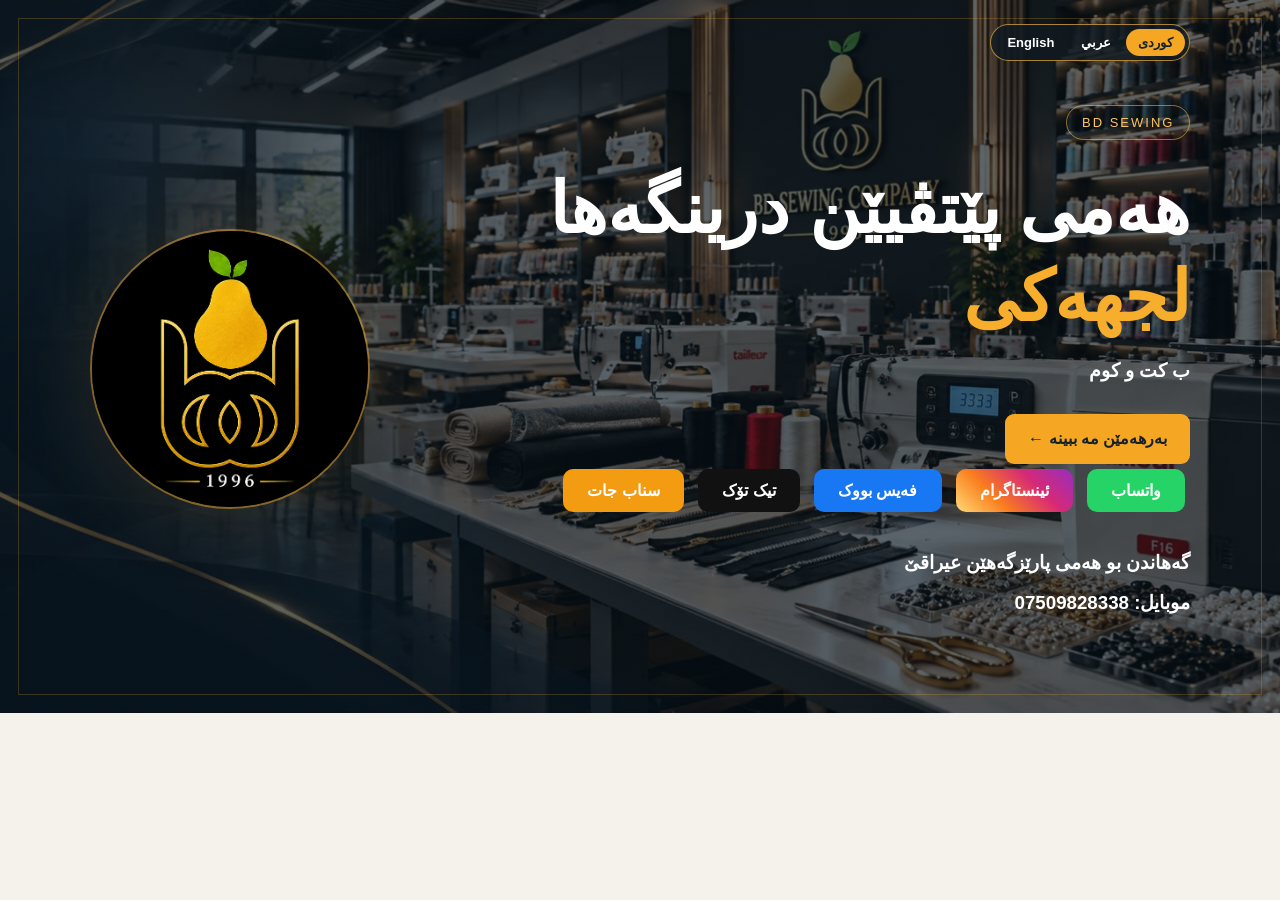
==== commit 6f656965: "Rename home.html to index.html" ====
--- a/index.html
+++ b/index.html
@@ -1,92 +1,1250 @@
-<!doctype html>
-<html lang="ku" dir="rtl">
-<head>
-  <meta charset="UTF-8">
-  <meta name="viewport" content="width=device-width, initial-scale=1">
-  <meta name="theme-color" content="#0a0b0d">
-  <meta name="description" content="BD Sewing Company — هەمی پێداویستیێن خەیاتیێ د جهەکێ دا. بەشی نوو ب زوویی دێ هێت.">
-  <title>Coming Soon | BD Sewing Company</title>
-  <style>
-    :root { --gold:#e9b743; --gold-light:#ffe5a0; --bg:#0a0b0d; --muted:#aab0b6; }
-    * { box-sizing:border-box; }
-    html { scroll-behavior:smooth; }
-    body { margin:0; background:var(--bg); color:#f7f3eb; font-family:Tahoma,Arial,sans-serif; }
-    body::before { content:""; position:fixed; inset:0; pointer-events:none; opacity:.45; background:radial-gradient(ellipse at 50% 0%,#80601f25,transparent 55%),radial-gradient(ellipse at 20% 100%,#8d6a2420,transparent 45%); }
-    a { color:inherit; }
-    .wrap { position:relative; width:min(1040px,calc(100% - 36px)); margin:auto; }
-    header { display:flex; justify-content:space-between; align-items:center; gap:20px; padding:28px 0; }
-    .brand { font:700 clamp(15px,2.2vw,20px) Georgia,serif; letter-spacing:.13em; color:var(--gold-light); text-decoration:none; direction:ltr; }
-    .home { padding:10px 18px; border:1px solid #d4a83e70; border-radius:100px; text-decoration:none; font-size:13px; transition:.2s; }
-    .home:hover,.home:focus-visible { background:var(--gold); color:#090909; }
-    main { text-align:center; padding:20px 0 56px; }
-    .eyebrow { display:inline-flex; align-items:center; gap:9px; color:var(--gold-light); letter-spacing:.16em; font-size:12px; font-weight:bold; text-transform:uppercase; }
-    .eyebrow::before,.eyebrow::after { content:""; width:30px; height:1px; background:var(--gold); }
-    h1 { margin:14px auto 12px; font:700 clamp(38px,8vw,86px)/1.1 Georgia,serif; letter-spacing:.03em; color:var(--gold-light); text-shadow:0 8px 40px #d69c2150; direction:ltr; }
-    .lead { margin:0 auto 32px; max-width:640px; color:#d9d6d0; font-size:clamp(15px,2.3vw,20px); line-height:1.9; }
-    .visual { position:relative; overflow:hidden; margin:0 auto; max-width:960px; border:1px solid #d3a1367d; border-radius:24px; box-shadow:0 24px 90px #000a,0 0 35px #b8891b20; background:#090909; }
-    .visual::after { content:""; position:absolute; inset:0; pointer-events:none; border-radius:inherit; box-shadow:inset 0 0 0 8px #ffffff07; }
-    .visual img { display:block; width:100%; height:auto; }
-    .below { max-width:650px; margin:34px auto 0; }
-    .tag { display:inline-block; padding:8px 16px; border:1px solid #d3a13670; border-radius:100px; color:var(--gold-light); background:#e5ad2512; font-size:13px; }
-    h2 { margin:22px 0 10px; font-size:clamp(23px,4vw,36px); line-height:1.45; }
-    .description { margin:0 auto 28px; color:var(--muted); font-size:15px; line-height:2; }
-    .contact { display:inline-flex; justify-content:center; align-items:center; gap:10px; padding:15px 24px; border-radius:12px; background:linear-gradient(120deg,#f9d880,#cf941d); color:#1b160b; font-size:17px; font-weight:bold; text-decoration:none; box-shadow:0 10px 28px #c899252d; direction:ltr; transition:transform .2s; }
-    .contact:hover,.contact:focus-visible { transform:translateY(-3px); }
-    .socials { display:flex; justify-content:center; flex-wrap:wrap; gap:12px; margin:26px 0 0; }
-    .socials a { min-width:112px; padding:11px 15px; border:1px solid #ffffff35; border-radius:100px; color:#eee; text-decoration:none; font-size:14px; transition:.2s; }
-    .socials a:hover,.socials a:focus-visible { border-color:var(--gold); color:var(--gold-light); background:#e5ad2515; }
-    footer { border-top:1px solid #ffffff1a; padding:22px 0 30px; text-align:center; color:#888; font-size:12px; }
-    @media(max-width:600px) {
-      header { padding:18px 0; }
-      .brand { max-width:185px; line-height:1.3; }
-      .home { white-space:nowrap; padding:9px 12px; }
-      main { padding:27px 0 48px; }
-      .visual { border-radius:16px; }
-      .below { margin-top:28px; }
-      .contact { width:100%; }
-      .socials a { flex:1 1 calc(50% - 12px); }
-    }
-    @media(prefers-reduced-motion:reduce) { *,*::before,*::after { scroll-behavior:auto!important; transition:none!important; } }
-  </style>
-</head>
-<body>
-  <div class="wrap">
-    
-    <main>
-      <span class="eyebrow">BD SEWING COMPANY</span>
-      <h1>COMING SOON</h1>
-      <p class="lead">تشتەکێ تایبەت دێ بو هەوە ل ڤێرە ئامادەکەین</p>
-   <div class="visual"><img src="cs.PNG" alt="لوگویێ BD Sewing Company و نڤێسینا Coming Soon" width="1792" height="1024"></div>
-      <section class="below" aria-label="پەیوەندی">
-        <span class="tag">✦ بەشی نوو د رێکێ دایە</span>
-        <h2>هەمی پێداویستیێن خەیاتیێ ل جهەکێ</h2>
-        <p class="description">هەتا ڤەکرنا ڤی بەشی، بۆ پرسیار و داواکاریا خو ڕاستەوخۆ پەیوەندیێ ب مە بکە.</p>
-        <a class="contact" href="tel:+9647509828338" aria-label="پەیوەندی ب ژمارا 07509828338">☎ +964 750 982 8338</a>
-        <nav class="socials" aria-label="سۆشیال میدیا">
-        <div class="social-links">
-        <a class="social whatsapp"
-           href="https://wa.me/9647509828338">واتساب</a>
-
-        <a class="social instagram"
-           href="https://www.instagram.com/bd_sewing_company/"
-           data-i18n="instagram">ئینستاگرام</a>
-
-        <a class="social facebook"
-           href="https://www.facebook.com/profile.php?id=61593183849455"
-           data-i18n="facebook">فەیس بووک</a>
-
-        <a class="social tiktok"
-           href="https://www.tiktok.com/@bd_sewing_company"
-           data-i18n="tiktok">تیک تۆک</a>
-
-        <a class="social snapchat"
-           href="https://snapchat.com/t/SnuI0hqK"
-           data-i18n="snapchat">سناب جات</a>
-      </div>
-        </nav>
-      </section>
-    </main>
-    <footer>© BD Sewing Company · 1996</footer>
-  </div>
-</body>
-</html>
+<!doctype html>
+<html lang="ku" dir="rtl">
+<head>
+  <meta charset="UTF-8">
+  <meta name="viewport" content="width=device-width, initial-scale=1">
+  <title>BD Sewing</title>
+
+  <meta name="description" content="BD Sewing - Sewing supplies, tailoring accessories, irons, threads and sewing products in Iraq and Kurdistan.">
+  <meta name="robots" content="index, follow">
+  <link rel="canonical" href="https://amadcompany23-alt.github.io/bdsewing/">
+
+  <meta property="og:site_name" content="BD Sewing">
+  <meta property="og:title" content="BD Sewing">
+  <meta property="og:type" content="website">
+  <meta property="og:url" content="https://amadcompany23-alt.github.io/bdsewing/">
+
+  <script type="application/ld+json">
+  {
+    "@context": "https://schema.org",
+    "@type": "WebSite",
+    "name": "BD Sewing",
+    "alternateName": "BD Sewing",
+    "url": "https://amadcompany23-alt.github.io/bdsewing/"
+  }
+  </script>
+
+  <style>
+    * { box-sizing: border-box; }
+
+    body {
+      margin: 0;
+      font-family: Tahoma, Arial, sans-serif;
+      background: #f5f2eb;
+    }
+
+    [hidden] { display: none !important; }
+
+    .bd-hero {
+      position: relative;
+      isolation: isolate;
+      min-height: 620px;
+      padding: 105px clamp(24px, 7vw, 110px) 80px;
+      display: flex;
+      align-items: center;
+      justify-content: space-between;
+      gap: 40px;
+      color: white;
+      background:
+        linear-gradient(rgba(7, 19, 27, .65), rgba(7, 19, 27, .65)),
+        url("back.jpeg") center / cover no-repeat,
+        #101a22;
+    }
+
+    .bd-hero::before {
+      content: "";
+      position: absolute;
+      inset: 18px;
+      border: 1px solid rgba(242, 174, 44, .22);
+      pointer-events: none;
+      z-index: -1;
+    }
+
+    .bd-hero__content {
+      position: relative;
+      z-index: 1;
+      max-width: 680px;
+    }
+
+    .bd-hero__label {
+      display: inline-block;
+      padding: 9px 15px;
+      border: 1px solid rgba(255, 190, 64, .55);
+      border-radius: 30px;
+      color: #ffc45b;
+      font-size: 13px;
+      letter-spacing: 2px;
+    }
+
+    .bd-hero h1 {
+      margin: 25px 0 18px;
+      font-size: clamp(36px, 5.5vw, 72px);
+      line-height: 1.25;
+    }
+
+    .bd-hero h1 em {
+      font-style: normal;
+      color: #f7ae2c;
+    }
+
+    .bd-hero__actions { margin-top: 32px; }
+
+    .bd-hero__primary {
+      display: inline-flex;
+      align-items: center;
+      justify-content: center;
+      min-height: 50px;
+      padding: 12px 23px;
+      border-radius: 9px;
+      background: #f5a623;
+      color: #17212a;
+      font-weight: bold;
+      text-decoration: none;
+    }
+
+    .bd-hero__note { margin-top: 35px; }
+
+    .bd-hero__mark {
+      flex: 0 0 280px;
+      width: 280px;
+      height: 280px;
+      border: 2px solid rgba(247, 174, 44, .5);
+      border-radius: 50%;
+      overflow: hidden;
+      box-shadow: 0 0 90px rgba(245, 166, 35, .13);
+    }
+
+    .bd-hero__mark img {
+      width: 100%;
+      height: 100%;
+      display: block;
+      object-fit: cover;
+    }
+
+    /* بوتونێ زمانان */
+    .site-topbar {
+      position: absolute;
+      top: 24px;
+      right: clamp(24px, 7vw, 110px);
+      z-index: 3;
+    }
+
+    .language-switch {
+      display: inline-flex;
+      gap: 3px;
+      padding: 4px;
+      border: 1px solid rgba(255, 190, 64, .65);
+      border-radius: 999px;
+      background: rgba(16, 26, 34, .82);
+    }
+
+    .language-switch button {
+      border: 0;
+      border-radius: 999px;
+      padding: 6px 12px;
+      background: transparent;
+      color: white;
+      font: 600 13px Tahoma, Arial, sans-serif;
+      cursor: pointer;
+    }
+
+    .language-switch button[aria-pressed="true"] {
+      background: #f5a623;
+      color: #17212a;
+    }
+
+    .language-switch button:focus-visible,
+    .catalog-card:focus-visible,
+    .product-dialog button:focus-visible {
+      outline: 2px solid #f5a623;
+      outline-offset: 3px;
+    }
+
+    /* لینکێن سۆشیال */
+    .social {
+      display: inline-block;
+      margin: 5px;
+      padding: 12px 24px;
+      border-radius: 10px;
+      color: white;
+      font-weight: bold;
+      text-decoration: none;
+      text-align: center;
+    }
+
+    .social:hover { filter: brightness(1.15); }
+    .whatsapp { background: #25d366; }
+    .instagram {
+      background: linear-gradient(45deg, #feda75, #fa7e1e, #d62976, #962fbf);
+    }
+    .facebook { background: #1877f2; }
+    .tiktok { background: #111; }
+    .snapchat { background: #f39c12; }
+
+    /* جۆرێن بەرهەمان */
+    .catalog {
+      max-width: 1200px;
+      margin: auto;
+      padding: 55px 22px 80px;
+      color: #17222b;
+    }
+
+    .catalog h2 {
+      margin: 0 0 12px;
+      font-size: clamp(27px, 4vw, 42px);
+    }
+
+    .catalog-intro {
+      margin: 0 0 27px;
+      color: #58636b;
+      line-height: 1.8;
+    }
+
+    .catalog-grid {
+      display: grid;
+      grid-template-columns: repeat(auto-fit, minmax(220px, 1fr));
+      gap: 18px;
+    }
+
+    .catalog-card {
+      display: block;
+      width: 100%;
+      padding: 0;
+      overflow: hidden;
+      text-align: start;
+      border: 1px solid #e8e1d3;
+      border-radius: 17px;
+      background: white;
+      box-shadow: 0 10px 25px #17222b16;
+      cursor: pointer;
+      font: inherit;
+      color: inherit;
+      transition: transform .2s, box-shadow .2s;
+    }
+
+    .catalog-card:hover {
+      transform: translateY(-4px);
+      box-shadow: 0 17px 30px #17222b26;
+    }
+
+    .catalog-art {
+      position: relative;
+      height: 165px;
+      display: grid;
+      place-items: center;
+      overflow: hidden;
+      background: linear-gradient(135deg, var(--accent), #14212b);
+      color: white;
+      font-size: 65px;
+    }
+
+    .catalog-art img {
+      position: absolute;
+      inset: 0;
+      width: 100%;
+      height: 100%;
+      object-fit: cover;
+    }
+
+    .catalog-card__body {
+      display: block;
+      padding: 18px;
+    }
+
+    .catalog-card__name {
+      display: block;
+      font-size: 21px;
+      font-weight: bold;
+    }
+
+    .catalog-card__hint {
+      display: block;
+      margin-top: 8px;
+      color: #657078;
+      font-size: 14px;
+    }
+
+    .catalog-card__bar {
+      display: block;
+      height: 5px;
+      background: var(--accent);
+    }
+
+    .catalog-back {
+      margin-bottom: 22px;
+      padding: 9px 16px;
+      border: 1px solid #b18b43;
+      border-radius: 9px;
+      background: transparent;
+      color: #17222b;
+      font: inherit;
+      cursor: pointer;
+    }
+
+    /* پەنجەرەیا وێنەیان */
+    .product-dialog {
+      width: min(850px, calc(100% - 32px));
+      max-height: calc(100vh - 32px);
+      padding: 28px;
+      border: 0;
+      border-radius: 18px;
+      background: white;
+      color: #17222b;
+      font: inherit;
+    }
+
+    .product-dialog::backdrop {
+      background: rgba(7, 19, 27, .78);
+    }
+
+    .product-dialog h2 {
+      margin: 0 0 20px;
+      padding-left: 42px;
+    }
+
+    .product-dialog__close {
+      position: absolute;
+      top: 12px;
+      left: 16px;
+      width: 36px;
+      height: 36px;
+      border: 0;
+      border-radius: 50%;
+      background: #eee;
+      font-size: 26px;
+      cursor: pointer;
+    }
+
+    .product-dialog__gallery {
+      display: grid;
+      grid-template-columns: repeat(auto-fit, minmax(min(220px, 100%), 1fr));
+      gap: 14px;
+    }
+
+    .product-dialog__gallery img {
+      display: block;
+      width: 100%;
+      max-height: 65vh;
+      object-fit: contain;
+      border-radius: 12px;
+      background: #f5f2eb;
+    }
+
+    @media (max-width: 700px) {
+      .bd-hero {
+        min-height: auto;
+        padding: 105px 28px 75px;
+      }
+
+      .bd-hero__mark { display: none; }
+
+      .site-topbar {
+        top: 16px;
+        right: 20px;
+      }
+
+      .bd-hero__primary { width: 100%; }
+    }
+
+    @media (max-width: 600px) {
+      .catalog { padding: 38px 16px 60px; }
+
+      .catalog-grid {
+        grid-template-columns: repeat(2, minmax(0, 1fr));
+        gap: 10px;
+      }
+
+      .catalog-art {
+        height: 125px;
+        font-size: 48px;
+      }
+
+      .catalog-card__body { padding: 12px; }
+      .catalog-card__name { font-size: 17px; }
+    }
+  </style>
+</head>
+
+<body>
+  <section class="bd-hero">
+    <div class="site-topbar">
+      <div class="language-switch" role="group" aria-label="زمان / اللغة / Language">
+        <button type="button" data-lang="ku" aria-pressed="true">کوردی</button>
+        <button type="button" data-lang="ar" aria-pressed="false">عربي</button>
+        <button type="button" data-lang="en" aria-pressed="false">English</button>
+      </div>
+    </div>
+
+    <div class="bd-hero__content">
+      <span class="bd-hero__label">BD SEWING</span>
+
+      <h1 data-i18n-html="hero">
+        هەمی پێتڤیێن درینگەها<br><em>لجهەکی</em>
+      </h1>
+
+      <h3 data-i18n="wholesale">ب كت و كوم</h3>
+
+      <div class="bd-hero__actions">
+        <a class="bd-hero__primary"
+           href="#products"
+           id="showCategories"
+           data-i18n="showProducts">بەرهەمێن مە ببینە ←</a>
+      </div>
+
+      <div class="social-links">
+        <a class="social whatsapp"
+           href="https://wa.me/9647509828338" data-i18n="whatsapp">واتساب</a>
+
+        <a class="social instagram"
+           href="https://www.instagram.com/bd_sewing_company/"
+           data-i18n="instagram">ئینستاگرام</a>
+
+        <a class="social facebook"
+           href="https://www.facebook.com/profile.php?id=61593183849455"
+           data-i18n="facebook">فەیس بووک</a>
+
+        <a class="social tiktok"
+           href="https://www.tiktok.com/@bd_sewing_company"
+           data-i18n="tiktok">تیک تۆک</a>
+
+        <a class="social snapchat"
+           href="https://snapchat.com/t/SnuI0hqK"
+           data-i18n="snapchat">سناب جات</a>
+      </div>
+
+      <div class="bd-hero__note">
+        <h3 data-i18n="delivery">
+          گەهاندن بو هەمی پارێزگەهێن عیراقێ
+		  
+        </h3>
+		<h3> <a class="phone" href="tel:+9647509828338"style="color: white !important; text-decoration: none !important;"><span data-i18n="phone">موبايل:</span> <bdi>07509828338</bdi></a> </h3>
+		
+      </div>
+    </div>
+
+    <div class="bd-hero__mark">
+      <img src="bd.jpeg" alt="BD Sewing logo">
+    </div>
+  </section>
+
+  <main>
+    <section class="catalog" id="products" hidden>
+      <div id="categoryView">
+        <h2 data-i18n="products">بەرهەمێن مە</h2>
+        <p class="catalog-intro" data-i18n="choose">
+          جۆرەکێ هەلبژێرە دا بابەتێن وی ببینی.
+        </p>
+        <div class="catalog-grid" id="categoryGrid"></div>
+      </div>
+
+      <div id="itemView" hidden>
+        <button class="catalog-back"
+                id="backToCategories"
+                type="button"
+                data-i18n="back">→ ڤەگەڕە جۆران</button>
+        <h2 id="itemHeading"></h2>
+        <div class="catalog-grid" id="itemGrid"></div>
+      </div>
+    </section>
+  </main>
+
+  <dialog class="product-dialog"
+          id="productDialog"
+          aria-labelledby="productDialogTitle">
+    <button class="product-dialog__close"
+            id="closeProductDialog"
+            type="button"
+            data-i18n-aria="close" aria-label="داخستن">×</button>
+    <h2 id="productDialogTitle"></h2>
+    <div class="product-dialog__gallery" id="productGallery"></div>
+  </dialog>
+
+  <script>
+    /*
+      ل ڤێرێ ناڤێ وێنەیێن خو بگوهۆڕە.
+      فایلێن وێنەیان ل جهێن دیارکری دابنێ؛ images/ ناڤێ فۆلدەرە.
+      محصولات دارای products بخش دیگری باز می‌کنند؛ images عکس‌ها را باز می‌کند.
+    */
+    const categories = [
+      {
+        name: "بەکەره", nameEn: "Sewing threads",
+        nameAr: "خيوط الخياطة",
+        color: "#d49a1f",
+        image: "images/spools.jpg",
+        icon: "🧵",
+        products: [
+          {
+            name: "بەکەرێن خەیاتیێ(40s/20)", nameEn: "Sewing threads (40s/20)",
+            nameAr: "خيوط الخياطة(40s/20)",
+            image: "images/sewing-spools.jpg",
+            icon: "🧵"
+          },
+          {
+            name: "بەکەرێن ئۆڤەرێ(D150)", nameEn: "Overlock threads (D150)",
+            nameAr: "خيوط الأوفر(D150)",
+            image: "1.jpeg",
+            icon: "🧵",
+            images: ["over1.jpeg","over2.jpeg","10.jpg", "11.jpg", "12.jpg", "13.jpg","14.jpg", "15.jpg", "16.jpg", "17.jpg","18.jpeg",
+			"19.jpeg", "20.jpeg", "21.jpeg","22.jpeg", "23.jpeg", "24.jpeg", "25.jpeg","26.jpeg", "27.jpeg", "28.jpeg", "29.jpeg",]
+          },
+{
+            name: "بەکەرێن خەیاتیێ(20s/2)", nameEn: "Sewing threads (20s/2)",
+            nameAr: "خيوط الخياطة(20s/2)",
+            image: "images/sewing-spools.jpg",
+            icon: "🧵"
+          },		  {
+            name: "بەکەرێن خەیاتیێ(20s/3)", nameEn: "Sewing threads (20s/3)",
+            nameAr: "خيوط الخياطة(20s/3)",
+            image: "images/sewing-spools.jpg",
+            icon: "🧵"
+          }
+        ]
+      },
+      {
+        name: "زنجیر", nameEn: "Zippers",
+        nameAr: "السحابات",
+        color: "#2d6c9d",
+        image: "images/zippers.jpg",
+        icon: "〰️",
+        products: [
+          {
+            name: "زنجیرێن نایلون", nameEn: "Nylon zippers",
+            nameAr: "سحابات نایلون",
+            image: "images/clothing-zippers.jpg",
+            icon: "〰️",
+            // بابەتێن نموونە: ناڤ، ڕەنگ و فایلێن وێنەیان ب حەزا خو بگوهۆڕە.
+            // بۆ زێدەکرنا بابەتەکی، ئێک ژ ڤان بلۆکان کۆپی بکە.
+            products: [
+             {
+    name: "ڤەکری", nameEn: "Open-end zippers",
+    nameAr: "مفتوح",
+    color: "#2d6c9d",
+    icon: "〰️",
+    image: "images/nylon-topic-1.jpg",
+
+    products: [
+      {
+        name: "65سم", nameEn: "65 cm",
+        nameAr: "65سم",
+        image: "images/nylon-topic-1.jpg",
+        images: [
+          "images/nylon-topic-1.jpg",
+          "images/nylon-topic-1-detail.jpg"
+        ]
+      },
+      {
+        name: "85سم", nameEn: "85 cm",
+        nameAr: "85سم",
+        image: "images/nylon-topic-1-b.jpg",
+        images: [
+          "images/nylon-topic-1-b.jpg",
+          "images/nylon-topic-1-b-detail.jpg"
+        ]
+      }
+    ]
+  },
+  {
+    name: "گرتی", nameEn: "Closed-end zippers",
+    nameAr: "مغلق",
+    color: "#95673d",
+    icon: "〰️",
+    image: "images/nylon-topic-2.jpg",
+
+    products: [
+      {
+        name: "رقم3", nameEn: "No. 3",
+        nameAr: "رقم3",
+        image: "images/nylon-topic-2.jpg",
+        images: [
+          "images/nylon-topic-2.jpg",
+          "images/nylon-topic-2-detail.jpg"
+        ]
+      }, 
+	  {
+        name: "رقم4", nameEn: "No. 4",
+        nameAr: "رقم4",
+        image: "images/nylon-topic-2.jpg",
+        images: [
+          "images/nylon-topic-2.jpg",
+          "images/nylon-topic-2-detail.jpg"
+        ]
+      },
+      {
+        name: "رقم5", nameEn: "No. 5",
+        nameAr: "رقم5",
+        image: "images/nylon-topic-2-b.jpg",
+        images: [
+          "images/nylon-topic-2-b.jpg",
+          "images/nylon-topic-2-b-detail.jpg"
+        ]
+      }
+    ]
+  }
+]
+            
+            
+          },
+		  
+		  
+         {
+            name: "زنجیرێن پلاستیک", nameEn: "Plastic zippers",
+            nameAr: "سحابات بلاستیک",
+            image: "images/clothing-zippers.jpg",
+            icon: "〰️",
+            // بابەتێن نموونە: ناڤ، ڕەنگ و فایلێن وێنەیان ب حەزا خو بگوهۆڕە.
+            // بۆ زێدەکرنا بابەتەکی، ئێک ژ ڤان بلۆکان کۆپی بکە.
+            products: [
+              {
+                name: "سحابا ساکو", nameEn: "Jacket zippers", nameAr: "سحابات القمصلة",
+                color: "#2d6c9d", icon: "〰️",
+                image: "images/nylon-topic-1.jpg",
+                images: ["images/nylon-topic-1.jpg", "images/nylon-topic-1-detail.jpg"]
+              },
+              {
+                name: "سحابا جێنز", nameEn: "Jeans zippers", nameAr: "سحاب جینز ",
+                color: "#95673d", icon: "〰️",
+                image: "images/nylon-topic-2.jpg",
+                images: ["images/nylon-topic-2.jpg", "images/nylon-topic-2-detail.jpg"]
+          },
+
+            ]
+          },
+ {
+            name: "زنجیرێن ئاسنى", nameEn: "Metal zippers",
+            nameAr: "سحابات حديد",
+            image: "images/clothing-zippers.jpg",
+            icon: "〰️",
+            // بابەتێن نموونە: ناڤ، ڕەنگ و فایلێن وێنەیان ب حەزا خو بگوهۆڕە.
+            // بۆ زێدەکرنا بابەتەکی، ئێک ژ ڤان بلۆکان کۆپی بکە.
+            products: [
+              {
+                name: "80سم", nameEn: "80cm", nameAr: "80سم",
+                color: "#2d6c9d", icon: "〰️",
+                image: "images/nylon-topic-1.jpg",
+                images: ["images/nylon-topic-1.jpg", "images/nylon-topic-1-detail.jpg"]
+              },
+              {
+                name: "150سم", nameEn: "150cm", nameAr: "150سم",
+                color: "#95673d", icon: "〰️",
+                image: "images/nylon-topic-2.jpg",
+                images: ["images/nylon-topic-2.jpg", "images/nylon-topic-2-detail.jpg"]
+              },
+              {
+                name: "20سم", nameEn: "20cm", nameAr: "20",
+                color: "#56846a", icon: "〰️",
+                image: "images/nylon-topic-3.jpg",
+                images: ["images/nylon-topic-3.jpg", "images/nylon-topic-3-detail.jpg"]
+              }
+            ]
+          },
+        ]
+      },
+      {
+        name: "ئوتی", nameEn: "Irons",
+        nameAr: "المكاوي",
+        color: "#af5c36",
+        image: "images/irons.jpg",
+        icon: "♨️",
+        products: [
+          {
+            name:  "ئوتیێن SILVER STAR   " , nameEn: "SILVER STAR irons",
+            nameAr: "المكاوي SILVER STAR",
+            image: "ss5.PNG",
+            icon: "♨️",
+            images: ["ss1.PNG","ss2.PNG","ss3.PNG","ss4.PNG","ss5.PNG","ss6.PNG"]
+          }
+        ]
+      },
+      {
+        name: "کەرستێن خەیاتیێ", nameEn: "Sewing accessories",
+        nameAr: "مستلزمات الخياطة",
+        color: "#56846a",
+        image: "images/accessories.jpg",
+        icon: "✂️",
+        products: [
+          {
+            name: "(6)قاش", nameEn: "Rhinestones(10)",
+            nameAr: "(6)ستراس",
+            image: "images/scissors.jpg",
+            icon: "✂️"
+          },
+		  {
+            name: "قاش", nameEn: "Rhinestones",
+            nameAr: "ستراس",
+            image: "images/scissors.jpg",
+            icon: "✂️"
+          },
+       {
+            name: "قاش", nameEn: "Rhinestones",
+            nameAr: "ستراس",
+            image: "black.PNG",
+            icon: "🧵",
+            images: ["black.PNG", "gray.PNG", "j-gray.PNG", "gold-ab.PNG", "o-ab.PNG","blue.PNG","pink.PNG","p-red.PNG"]
+          }
+        ]
+      },
+	        {
+        name: "دوگمەیێن پلاستیکی", nameEn: "Plastic Buttons",
+        nameAr: "أزرار بلاستيكية",
+        color: "#56846a",
+        image: "images/button.jpg",
+        icon: "🕳️",
+        products: [
+          {
+            name: "18", nameEn: "18",
+            nameAr: "18",
+            image: "images/scissors.jpg",
+            icon: "🕳️️"
+          },
+		  {
+            name: "24", nameEn: "24",
+            nameAr: "24",
+            image: "images/scissors.jpg",
+            icon: "🕳️"
+          },
+       {
+            name: "32", nameEn: "32",
+            nameAr: "32",
+            image: "button.PNG",
+            icon: "🕳️",
+            images: []
+          },
+		  {
+            name: "34", nameEn: "34",
+            nameAr: "34",
+            image: "button.PNG",
+            icon: "🕳️",
+            images: []
+          }
+        ]
+      },
+	   {
+        name: "لاستیک", nameEn: "Elastic Band",
+        nameAr: "شريط مطاطي",
+        color: "#56846a",
+        image: "images/button.jpg",
+        icon: "🪢",
+        products: [
+          
+		  {
+            name: "لاستیکا بازنەیی", nameEn: "Round Elastic Cord",
+            nameAr: "حبل مطاطي مدور",
+            image: "images/scissors.jpg",
+            icon: "🪢️️",
+			images:["مدور.PNG"]
+          },
+		  {
+            name: "8م", nameEn: "8mm",
+            nameAr: "8م",
+            image: "images/scissors.jpg",
+            icon: "🪢️️",
+			images:["عريض.PNG"]
+          },
+		  {
+            name: "9م", nameEn: "9mm",
+            nameAr: "9م",
+            image: "images/scissors.jpg",
+            icon: "🪢️",
+			images:["بكرة.PNG"]
+          },
+       {
+            name: "2سم", nameEn: "2cm",
+            nameAr: "2سم",
+            image: "button.PNG",
+            icon: "🪢️",
+            images: ["2cm.PNG"]
+          },
+		  {
+            name: "3سم", nameEn: "3cm",
+            nameAr: "3سم",
+            image: "button.PNG",
+            icon: "🪢",
+            images: ["3cm.PNG"]
+          },
+		  {
+            name: "4سم", nameEn: "4cm",
+            nameAr: "4سم",
+            image: "button.PNG",
+            icon: "🪢️",
+            images: ["4cm.PNG"]
+          },
+		  {
+            name: "5سم", nameEn: "5cm",
+            nameAr: "5سم",
+            image: "button.PNG",
+            icon: "🪢️",
+            images: ["5cm.PNG"]
+          },
+		  {
+            name: "10سم", nameEn: "10cm",
+            nameAr: "10سم",
+            image: "button.PNG",
+            icon: "🪢️",
+            images: ["10cm.PNG"]
+          }
+        ]
+      },
+	  {
+        name: "مقص", nameEn: "Scissors",
+        nameAr: "مقصات",
+        color: "#C8102A",
+        image: "images/accessories.jpg",
+        icon: "✂️",
+        products: [
+          {
+            name: "QK", nameEn: "QK",
+            nameAr: "QK",
+            image: "مقص.PNG",
+            icon: "✂️"
+          },
+		  {
+            name: "DJ", nameEn: "DJ",
+            nameAr: "DJ",
+            image: "مقص1.PNG",
+            icon: "✂️"
+          },
+		   {
+            name: "MERZE", nameEn: "MERZE",
+            nameAr: "MERZE",
+            image: "مقص2.PNG",
+            icon: "✂️"
+          },
+		   {
+            name: "Asaburo", nameEn: "Asaburo",
+            nameAr: "Asaburo",
+            image: "مقص3.PNG",
+            icon: "✂️"
+          },
+		   {
+            name: "LANGUIREN", nameEn: "LANGUIREN",
+            nameAr: "LANGUIREN",
+            image: "مقص5.PNG",
+            icon: "✂️"
+          },
+		   {
+            name: "PIN", nameEn: "PIN",
+            nameAr: "PIN",
+            image: "مقص6.PNG",
+            icon: "✂️"
+          },
+	 
+		  {
+            name: "DONGSUNG", nameEn: "DONGSUNG",
+            nameAr: "DONGSUNG",
+            image: "مقص7.jpeg",
+            icon: "✂️"
+          },
+		   {
+            name: "Zhang Xiao Quan", nameEn: "Zhang Xiao Quan",
+            nameAr: "Zhang Xiao Quan",
+            image: "مقص8.jpeg",
+            icon: "✂️"
+          },
+		   {
+            name: "ZhengTian", nameEn: "ZhengTian",
+            nameAr: "ZhengTian",
+            image: "مقص9.jpeg",
+            icon: "✂️"
+          },
+		   {
+            name: "Guolong", nameEn: "Guolong",
+            nameAr: "Guolong",
+            image: "مقص10.jpeg",
+            icon: "✂️"
+          },
+		   {
+            name: "ZhengTian", nameEn: "ZhengTian",
+            nameAr: "ZhengTian",
+            image: "مقص11.jpeg",
+            icon: "✂️"
+          },
+	 
+		  {
+            name: "GOLDEN PHONEIX", nameEn: "GOLDEN PHONEIX",
+            nameAr: "GOLDEN PHONEIX",
+            image: "مقص12.jpeg",
+            icon: "✂️"
+          },
+		   {
+            name: "XINYI", nameEn: "XINYI",
+            nameAr: "XINYI",
+            image: "مقص13.jpeg",
+            icon: "✂️"
+          },
+		   {
+            name: "مەقەسا پاککرنێ", nameEn: "مقص تنظيف",
+            nameAr: "Thread Trimming Scissors",
+            image: "مقص14.jpeg",
+            icon: "✂️"
+          },
+		   {
+            name: "مەقەسا کارەبایی یا ستوونی", nameEn: "Electric Straight Knife Cutting Machine",
+            nameAr: "مقص كهربائي عمودي",
+            image: "مقص كهربائي عمودي.PNG",
+            icon: "✂️"
+          },
+		   {
+            name: "مەقەسا مەستەرە ", nameEn: "Electric Fabric Cutting Machine with Ruler",
+            nameAr: "مقص كهربائي مسطرة",
+            image: "مقص كهربائي مسطرة.PNG",
+            icon: "✂️"
+          },
+		   {
+            name: "مەقەسا کوسەرە", nameEn: "Tailor’s Buttonhole Scissors",
+            nameAr: "مقص كوسرة",
+            image: "مقص كوسرة.PNG",
+            icon: "✂️"
+          },
+		   {
+            name: "مەقەسا کارەبایی یا دەستی یا شەحنێ", nameEn: "Rechargeable Handheld Electric Scissors",
+            nameAr: "مقص كهربائي يدوي قابل للشحن",
+            image: "مقص كهربائي يدوي.PNG",
+            icon: "✂️"
+          },		  
+		  {
+            name: "مەقەسا کارەبایی یا دەستی، ب شەحن و کارەبا", nameEn: "Handheld Electric Scissors – Rechargeable & Corded",
+            nameAr: "مقص كهربائي يدوي يعمل بالشحن والكهرباء",
+            image: "مقص كهربائي يدوي1.PNG",
+            icon: "✂️"
+          },
+		  
+        ]
+      },
+	   {
+        name: "قاش", nameEn: "Rhinestones",
+        nameAr: "ستراس",
+        color: "#FAFAF7",
+        image: "images/accessories.jpg",
+        icon: "🧿",
+        products: [
+          {
+            name: "قاش(SS6)", nameEn: "Rhinestones(SS6)",
+            nameAr: "ستراس(SS6)",
+            image: "l_purple.jpeg",
+            icon: "🧿",
+            images: ["black.PNG", "gray.PNG", "j-gray.PNG", "gold-ab.PNG", "o-ab.PNG","red.jpeg","pink.PNG","p-red.PNG","green.jpeg","new-ab.jpeg","blue.PNG","l_purple.jpeg"]
+          },
+		  {
+            name: "قاش(SS10)", nameEn: "Rhinestones(SS10)",
+            nameAr: "ستراس(SS10)",
+            image: "red.jpeg",
+            icon: "🧿",
+            images: ["black.PNG", "gray.PNG", "j-gray.PNG", "gold-ab.PNG", "o-ab.PNG","red.jpeg","pink.PNG","p-red.PNG","green.jpeg","new-ab.jpeg","blue.PNG"]
+          },
+       {
+            name: "قاش(SS20)", nameEn: "Rhinestones(SS20)",
+            nameAr: "ستراس(SS20)",
+            image: "pave.jpeg",
+            icon: "🧿",
+            images: ["black.PNG", "gray.PNG", "j-gray.PNG", "gold-ab.PNG", "o-ab.PNG","blue.PNG","pink.PNG","p-red.PNG","green.jpeg","pave.jpeg","new-ab.jpeg"]
+          }
+        ]
+      },{
+  name: "دەرزیکا مەکینەیا خەیاتیێ",
+  nameEn: "Sewing Machine Needles",
+  nameAr: "إبر ماكينة الخياطة",
+  color: "#2d6c9d",
+  image: "images/needles.jpg",
+  icon: "🪡",
+
+  products: [
+    {
+      name: "HA", nameEn: "HA", nameAr: "HA",
+      color: "#2d6c9d", icon: "HA🪡",
+      image: "images/HA.jpg",
+      images: ["hao.PNG","has.PNG","hat.PNG","hay.PNG"]
+    },
+    {
+      name: "DB", nameEn: "DB", nameAr: "DB",
+      color: "#2d6c9d", icon: "DB🪡",
+      image: "images/DB.jpg",
+      images: ["dbg.PNG","dbt.PNG","dbx1.PNG","dby.PNG"]
+    },
+    {
+      name: "DP", nameEn: "DP", nameAr: "DP",
+      color: "#2d6c9d", icon: "DP🪡",
+      image: "images/DP.jpg",
+      images: ["dpgx17.PNG","dpgx5.PNG","dpx5.PNG"]
+    },
+    {
+      name: "DC", nameEn: "DC", nameAr: "DC",
+      color: "#2d6c9d", icon: "DC🪡",
+      image: "images/DC.jpg",
+      images: ["dcs.PNG","dcg.PNG"]
+    },
+    {
+      name: "DV", nameEn: "DV", nameAr: "DV",
+      color: "#2d6c9d", icon: "DV🪡",
+      image: "images/DV.jpg",
+      images: ["dv.PNG"]
+    },
+    {
+      name: "TQ", nameEn: "TQ", nameAr: "TQ",
+      color: "#2d6c9d", icon: "TQ🪡",
+      image: "images/TQ.jpg",
+      images: ["tq.PNG"]
+    },
+    {
+      name: "DN", nameEn: "DN", nameAr: "DN",
+      color: "#2d6c9d", icon: "DN🪡",
+      image: "images/DN.jpg",
+      images: ["dn.PNG"]
+    },
+    {
+      name: "CE*3", nameEn: "CE*3", nameAr: "CE*3",
+      color: "#2d6c9d", icon: "CE*3🪡",
+      image: "images/CE-3.jpg",
+      images: ["ce.PNG"]
+    },
+    {
+      name: "LW", nameEn: "LW", nameAr: "LW",
+      color: "#2d6c9d", icon: "LW🪡",
+      image: "images/LW.jpg",
+      images: ["lw.PNG"]
+    }
+  ]
+}
+];
+
+    const labels = {
+      ku: {
+        hero: "هەمی پێتڤیێن درینگەها<br><em>لجهەکی</em>",
+        wholesale: "ب كت و كوم",
+        showProducts: "بەرهەمێن مە ببینە ←",
+        delivery: "گەهاندن بو هەمی پارێزگەهێن عیراقێ",
+        products: "بەرهەمێن مە",
+        choose: "جۆرەکێ هەلبژێرە دا بابەتێن وی ببینی.",
+        back: "→ ڤەگەڕە جۆران",
+        viewItems: "بابەتان ببینە ←",
+        viewPhotos: "وێنەیان ببینە ←",
+        missing: "وێنە نەهاتە دیتن: ",
+        whatsapp: "واتساب", phone: "موبايل:", close: "داخستن", backTo: "→ ڤەگەڕە ",
+        instagram: "ئینستاگرام",
+        facebook: "فەیس بووک",
+        tiktok: "تیک تۆک",
+        snapchat: "سناب جات"
+      },
+      ar: {
+        hero: "كل مستلزمات الخياطة<br><em>في مكان واحد</em>",
+        wholesale: "بالجملة والمفرد",
+        showProducts: "شاهد منتجاتنا ←",
+        delivery: "توصيل إلى جميع محافظات العراق",
+        products: "منتجاتنا",
+        choose: "اختر قسماً لمشاهدة منتجاته.",
+        back: "→ العودة إلى الأقسام",
+        viewItems: "شاهد المنتجات ←",
+        viewPhotos: "شاهد الصور ←",
+        missing: "تعذر عرض الصورة: ",
+        whatsapp: "واتساب", phone: "الهاتف:", close: "إغلاق", backTo: "→ العودة إلى ",
+        instagram: "إنستغرام",
+        facebook: "فيسبوك",
+        tiktok: "تيك توك",
+        snapchat: "سناب شات"
+      }
+    };
+
+    labels.en = {
+      hero: "All your sewing essentials<br><em>in one place</em>",
+      wholesale: "Wholesale & retail",
+      showProducts: "View our products →",
+      delivery: "Delivery to all governorates of Iraq",
+      products: "Our products",
+      choose: "Choose a category to explore its products.",
+      back: "← Back to categories",
+      backTo: "← Back to ",
+      viewItems: "Explore products →",
+      viewPhotos: "View photos →",
+      missing: "Image not found: ",
+      whatsapp: "WhatsApp", instagram: "Instagram", facebook: "Facebook",
+      tiktok: "TikTok", snapchat: "Snapchat", phone: "Phone:", close: "Close"
+    };
+
+    let currentLang = "ku";
+
+    const catalog = document.getElementById("products");
+    const categoryView = document.getElementById("categoryView");
+    const itemView = document.getElementById("itemView");
+    const categoryGrid = document.getElementById("categoryGrid");
+    const itemGrid = document.getElementById("itemGrid");
+    const productDialog = document.getElementById("productDialog");
+    const productGallery = document.getElementById("productGallery");
+
+    function displayName(entry) {
+      if (currentLang === "en") return entry.nameEn || entry.name;
+      return currentLang === "ar" ? (entry.nameAr || entry.name) : entry.name;
+    }
+
+    function showProduct(product) {
+      document.getElementById("productDialogTitle").textContent =
+        displayName(product);
+
+      productGallery.replaceChildren();
+
+      const pictures = product.images ||
+        (product.image ? [product.image] : []);
+
+      pictures.forEach(source => {
+        const picture = document.createElement("img");
+        picture.src = source;
+        picture.alt = displayName(product);
+
+        picture.onerror = () => {
+          const note = document.createElement("p");
+          note.textContent = labels[currentLang].missing + source;
+          picture.replaceWith(note);
+        };
+
+        productGallery.appendChild(picture);
+      });
+
+      productDialog.showModal();
+    }
+
+    document.getElementById("closeProductDialog")
+      .addEventListener("click", () => productDialog.close());
+
+    productDialog.addEventListener("click", event => {
+      if (event.target === productDialog) productDialog.close();
+    });
+
+    function makeCard(entry, color, hint, onClick) {
+      const card = document.createElement("button");
+      card.type = "button";
+      card.className = "catalog-card";
+      card.style.setProperty("--accent", color);
+
+      const art = document.createElement("span");
+      art.className = "catalog-art";
+      art.textContent = entry.icon || "✦";
+
+      if (entry.image) {
+        const img = document.createElement("img");
+        img.src = entry.image;
+        img.alt = "";
+        img.loading = "lazy";
+        img.onerror = () => img.remove();
+        art.appendChild(img);
+      }
+
+      const body = document.createElement("span");
+      body.className = "catalog-card__body";
+
+      const name = document.createElement("span");
+      name.className = "catalog-card__name";
+      name.textContent = displayName(entry);
+
+      const sub = document.createElement("span");
+      sub.className = "catalog-card__hint";
+      sub.textContent = hint;
+
+      body.append(name, sub);
+
+      const bar = document.createElement("span");
+      bar.className = "catalog-card__bar";
+
+      card.append(art, body, bar);
+      card.addEventListener("click", onClick);
+
+      return card;
+    }
+
+    // هەر بابەتەک products هەبیت، بابەتێن دی ڤەدکەت؛ یێ دوماهیکێ وێنەیان ڤەدکەت.
+    const catalogPath = [];
+    const backButton = document.getElementById("backToCategories");
+
+    function hasProducts(entry) {
+      return Array.isArray(entry.products) && entry.products.length > 0;
+    }
+
+    function renderCatalog() {
+      const parent = catalogPath[catalogPath.length - 1];
+      const grid = parent ? itemGrid : categoryGrid;
+      const entries = parent ? parent.products : categories;
+      const inheritedColor = [...catalogPath].reverse().find(entry => entry.color)?.color || "#2d6c9d";
+      grid.replaceChildren();
+      entries.forEach(entry => {
+        grid.appendChild(makeCard(
+          entry,
+          entry.color || inheritedColor,
+          hasProducts(entry) ? labels[currentLang].viewItems : labels[currentLang].viewPhotos,
+          () => {
+            if (hasProducts(entry)) {
+              catalogPath.push(entry);
+              renderCatalog();
+              catalog.scrollIntoView({ behavior: "smooth" });
+              backButton.focus({ preventScroll: true });
+            } else {
+              showProduct(entry);
+            }
+          }
+        ));
+      });
+      categoryView.hidden = Boolean(parent);
+      itemView.hidden = !parent;
+      if (parent) {
+        document.getElementById("itemHeading").textContent = displayName(parent);
+        const previous = catalogPath[catalogPath.length - 2];
+        backButton.textContent = previous
+          ? labels[currentLang].backTo + displayName(previous)
+          : labels[currentLang].back;
+      }
+    }
+
+    function setLanguage(lang) {
+      if (!labels[lang]) return;
+      currentLang = lang;
+      document.documentElement.lang = lang;
+      document.documentElement.dir = lang === "en" ? "ltr" : "rtl";
+      document.querySelectorAll("[data-i18n-aria]").forEach(element => {
+        element.setAttribute("aria-label", labels[lang][element.dataset.i18nAria]);
+      });
+
+      document.querySelectorAll("[data-i18n]").forEach(element => {
+        element.textContent = labels[lang][element.dataset.i18n];
+      });
+
+      document.querySelectorAll("[data-i18n-html]").forEach(element => {
+        element.innerHTML = labels[lang][element.dataset.i18nHtml];
+      });
+
+      document.querySelectorAll("[data-lang]").forEach(button => {
+        button.setAttribute(
+          "aria-pressed",
+          String(button.dataset.lang === lang)
+        );
+      });
+
+      if (productDialog.open) productDialog.close();
+      renderCatalog();
+    }
+
+    document.querySelectorAll("[data-lang]").forEach(button => {
+      button.addEventListener("click", () => {
+        setLanguage(button.dataset.lang);
+      });
+    });
+
+    document.getElementById("showCategories")
+      .addEventListener("click", event => {
+        event.preventDefault();
+        catalog.hidden = false;
+        catalogPath.length = 0;
+        renderCatalog();
+        catalog.scrollIntoView({ behavior: "smooth" });
+      });
+
+    document.getElementById("backToCategories")
+      .addEventListener("click", () => {
+        const previousEntry = catalogPath.pop();
+        renderCatalog();
+        catalog.scrollIntoView({ behavior: "smooth" });
+        const grid = catalogPath.length ? itemGrid : categoryGrid;
+        const entries = catalogPath.length ? catalogPath[catalogPath.length - 1].products : categories;
+        const index = entries.indexOf(previousEntry);
+        if (index >= 0) grid.children[index].focus({ preventScroll: true });
+      });
+
+    setLanguage("ku");
+  </script>
+</body>
+</html>
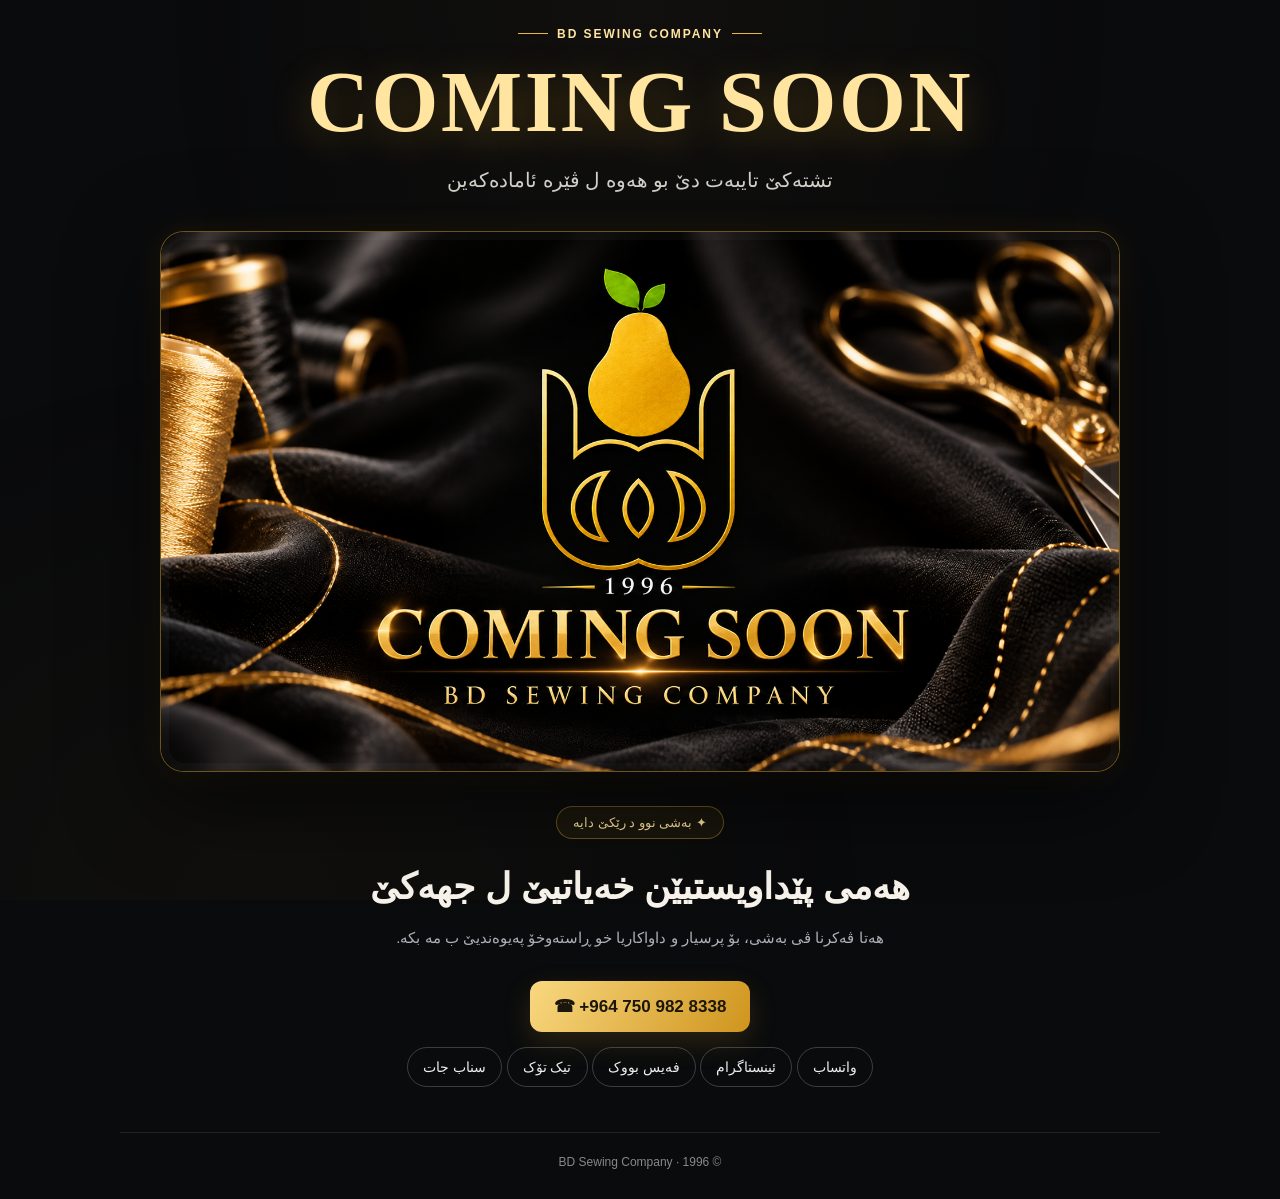
==== commit 16d890db: "Rename home1.html to index.html" ====
--- a/index.html
+++ b/index.html
@@ -1,1250 +1,92 @@
-<!doctype html>
-<html lang="ku" dir="rtl">
-<head>
-  <meta charset="UTF-8">
-  <meta name="viewport" content="width=device-width, initial-scale=1">
-  <title>BD Sewing</title>
-
-  <meta name="description" content="BD Sewing - Sewing supplies, tailoring accessories, irons, threads and sewing products in Iraq and Kurdistan.">
-  <meta name="robots" content="index, follow">
-  <link rel="canonical" href="https://amadcompany23-alt.github.io/bdsewing/">
-
-  <meta property="og:site_name" content="BD Sewing">
-  <meta property="og:title" content="BD Sewing">
-  <meta property="og:type" content="website">
-  <meta property="og:url" content="https://amadcompany23-alt.github.io/bdsewing/">
-
-  <script type="application/ld+json">
-  {
-    "@context": "https://schema.org",
-    "@type": "WebSite",
-    "name": "BD Sewing",
-    "alternateName": "BD Sewing",
-    "url": "https://amadcompany23-alt.github.io/bdsewing/"
-  }
-  </script>
-
-  <style>
-    * { box-sizing: border-box; }
-
-    body {
-      margin: 0;
-      font-family: Tahoma, Arial, sans-serif;
-      background: #f5f2eb;
-    }
-
-    [hidden] { display: none !important; }
-
-    .bd-hero {
-      position: relative;
-      isolation: isolate;
-      min-height: 620px;
-      padding: 105px clamp(24px, 7vw, 110px) 80px;
-      display: flex;
-      align-items: center;
-      justify-content: space-between;
-      gap: 40px;
-      color: white;
-      background:
-        linear-gradient(rgba(7, 19, 27, .65), rgba(7, 19, 27, .65)),
-        url("back.jpeg") center / cover no-repeat,
-        #101a22;
-    }
-
-    .bd-hero::before {
-      content: "";
-      position: absolute;
-      inset: 18px;
-      border: 1px solid rgba(242, 174, 44, .22);
-      pointer-events: none;
-      z-index: -1;
-    }
-
-    .bd-hero__content {
-      position: relative;
-      z-index: 1;
-      max-width: 680px;
-    }
-
-    .bd-hero__label {
-      display: inline-block;
-      padding: 9px 15px;
-      border: 1px solid rgba(255, 190, 64, .55);
-      border-radius: 30px;
-      color: #ffc45b;
-      font-size: 13px;
-      letter-spacing: 2px;
-    }
-
-    .bd-hero h1 {
-      margin: 25px 0 18px;
-      font-size: clamp(36px, 5.5vw, 72px);
-      line-height: 1.25;
-    }
-
-    .bd-hero h1 em {
-      font-style: normal;
-      color: #f7ae2c;
-    }
-
-    .bd-hero__actions { margin-top: 32px; }
-
-    .bd-hero__primary {
-      display: inline-flex;
-      align-items: center;
-      justify-content: center;
-      min-height: 50px;
-      padding: 12px 23px;
-      border-radius: 9px;
-      background: #f5a623;
-      color: #17212a;
-      font-weight: bold;
-      text-decoration: none;
-    }
-
-    .bd-hero__note { margin-top: 35px; }
-
-    .bd-hero__mark {
-      flex: 0 0 280px;
-      width: 280px;
-      height: 280px;
-      border: 2px solid rgba(247, 174, 44, .5);
-      border-radius: 50%;
-      overflow: hidden;
-      box-shadow: 0 0 90px rgba(245, 166, 35, .13);
-    }
-
-    .bd-hero__mark img {
-      width: 100%;
-      height: 100%;
-      display: block;
-      object-fit: cover;
-    }
-
-    /* بوتونێ زمانان */
-    .site-topbar {
-      position: absolute;
-      top: 24px;
-      right: clamp(24px, 7vw, 110px);
-      z-index: 3;
-    }
-
-    .language-switch {
-      display: inline-flex;
-      gap: 3px;
-      padding: 4px;
-      border: 1px solid rgba(255, 190, 64, .65);
-      border-radius: 999px;
-      background: rgba(16, 26, 34, .82);
-    }
-
-    .language-switch button {
-      border: 0;
-      border-radius: 999px;
-      padding: 6px 12px;
-      background: transparent;
-      color: white;
-      font: 600 13px Tahoma, Arial, sans-serif;
-      cursor: pointer;
-    }
-
-    .language-switch button[aria-pressed="true"] {
-      background: #f5a623;
-      color: #17212a;
-    }
-
-    .language-switch button:focus-visible,
-    .catalog-card:focus-visible,
-    .product-dialog button:focus-visible {
-      outline: 2px solid #f5a623;
-      outline-offset: 3px;
-    }
-
-    /* لینکێن سۆشیال */
-    .social {
-      display: inline-block;
-      margin: 5px;
-      padding: 12px 24px;
-      border-radius: 10px;
-      color: white;
-      font-weight: bold;
-      text-decoration: none;
-      text-align: center;
-    }
-
-    .social:hover { filter: brightness(1.15); }
-    .whatsapp { background: #25d366; }
-    .instagram {
-      background: linear-gradient(45deg, #feda75, #fa7e1e, #d62976, #962fbf);
-    }
-    .facebook { background: #1877f2; }
-    .tiktok { background: #111; }
-    .snapchat { background: #f39c12; }
-
-    /* جۆرێن بەرهەمان */
-    .catalog {
-      max-width: 1200px;
-      margin: auto;
-      padding: 55px 22px 80px;
-      color: #17222b;
-    }
-
-    .catalog h2 {
-      margin: 0 0 12px;
-      font-size: clamp(27px, 4vw, 42px);
-    }
-
-    .catalog-intro {
-      margin: 0 0 27px;
-      color: #58636b;
-      line-height: 1.8;
-    }
-
-    .catalog-grid {
-      display: grid;
-      grid-template-columns: repeat(auto-fit, minmax(220px, 1fr));
-      gap: 18px;
-    }
-
-    .catalog-card {
-      display: block;
-      width: 100%;
-      padding: 0;
-      overflow: hidden;
-      text-align: start;
-      border: 1px solid #e8e1d3;
-      border-radius: 17px;
-      background: white;
-      box-shadow: 0 10px 25px #17222b16;
-      cursor: pointer;
-      font: inherit;
-      color: inherit;
-      transition: transform .2s, box-shadow .2s;
-    }
-
-    .catalog-card:hover {
-      transform: translateY(-4px);
-      box-shadow: 0 17px 30px #17222b26;
-    }
-
-    .catalog-art {
-      position: relative;
-      height: 165px;
-      display: grid;
-      place-items: center;
-      overflow: hidden;
-      background: linear-gradient(135deg, var(--accent), #14212b);
-      color: white;
-      font-size: 65px;
-    }
-
-    .catalog-art img {
-      position: absolute;
-      inset: 0;
-      width: 100%;
-      height: 100%;
-      object-fit: cover;
-    }
-
-    .catalog-card__body {
-      display: block;
-      padding: 18px;
-    }
-
-    .catalog-card__name {
-      display: block;
-      font-size: 21px;
-      font-weight: bold;
-    }
-
-    .catalog-card__hint {
-      display: block;
-      margin-top: 8px;
-      color: #657078;
-      font-size: 14px;
-    }
-
-    .catalog-card__bar {
-      display: block;
-      height: 5px;
-      background: var(--accent);
-    }
-
-    .catalog-back {
-      margin-bottom: 22px;
-      padding: 9px 16px;
-      border: 1px solid #b18b43;
-      border-radius: 9px;
-      background: transparent;
-      color: #17222b;
-      font: inherit;
-      cursor: pointer;
-    }
-
-    /* پەنجەرەیا وێنەیان */
-    .product-dialog {
-      width: min(850px, calc(100% - 32px));
-      max-height: calc(100vh - 32px);
-      padding: 28px;
-      border: 0;
-      border-radius: 18px;
-      background: white;
-      color: #17222b;
-      font: inherit;
-    }
-
-    .product-dialog::backdrop {
-      background: rgba(7, 19, 27, .78);
-    }
-
-    .product-dialog h2 {
-      margin: 0 0 20px;
-      padding-left: 42px;
-    }
-
-    .product-dialog__close {
-      position: absolute;
-      top: 12px;
-      left: 16px;
-      width: 36px;
-      height: 36px;
-      border: 0;
-      border-radius: 50%;
-      background: #eee;
-      font-size: 26px;
-      cursor: pointer;
-    }
-
-    .product-dialog__gallery {
-      display: grid;
-      grid-template-columns: repeat(auto-fit, minmax(min(220px, 100%), 1fr));
-      gap: 14px;
-    }
-
-    .product-dialog__gallery img {
-      display: block;
-      width: 100%;
-      max-height: 65vh;
-      object-fit: contain;
-      border-radius: 12px;
-      background: #f5f2eb;
-    }
-
-    @media (max-width: 700px) {
-      .bd-hero {
-        min-height: auto;
-        padding: 105px 28px 75px;
-      }
-
-      .bd-hero__mark { display: none; }
-
-      .site-topbar {
-        top: 16px;
-        right: 20px;
-      }
-
-      .bd-hero__primary { width: 100%; }
-    }
-
-    @media (max-width: 600px) {
-      .catalog { padding: 38px 16px 60px; }
-
-      .catalog-grid {
-        grid-template-columns: repeat(2, minmax(0, 1fr));
-        gap: 10px;
-      }
-
-      .catalog-art {
-        height: 125px;
-        font-size: 48px;
-      }
-
-      .catalog-card__body { padding: 12px; }
-      .catalog-card__name { font-size: 17px; }
-    }
-  </style>
-</head>
-
-<body>
-  <section class="bd-hero">
-    <div class="site-topbar">
-      <div class="language-switch" role="group" aria-label="زمان / اللغة / Language">
-        <button type="button" data-lang="ku" aria-pressed="true">کوردی</button>
-        <button type="button" data-lang="ar" aria-pressed="false">عربي</button>
-        <button type="button" data-lang="en" aria-pressed="false">English</button>
-      </div>
-    </div>
-
-    <div class="bd-hero__content">
-      <span class="bd-hero__label">BD SEWING</span>
-
-      <h1 data-i18n-html="hero">
-        هەمی پێتڤیێن درینگەها<br><em>لجهەکی</em>
-      </h1>
-
-      <h3 data-i18n="wholesale">ب كت و كوم</h3>
-
-      <div class="bd-hero__actions">
-        <a class="bd-hero__primary"
-           href="#products"
-           id="showCategories"
-           data-i18n="showProducts">بەرهەمێن مە ببینە ←</a>
-      </div>
-
-      <div class="social-links">
-        <a class="social whatsapp"
-           href="https://wa.me/9647509828338" data-i18n="whatsapp">واتساب</a>
-
-        <a class="social instagram"
-           href="https://www.instagram.com/bd_sewing_company/"
-           data-i18n="instagram">ئینستاگرام</a>
-
-        <a class="social facebook"
-           href="https://www.facebook.com/profile.php?id=61593183849455"
-           data-i18n="facebook">فەیس بووک</a>
-
-        <a class="social tiktok"
-           href="https://www.tiktok.com/@bd_sewing_company"
-           data-i18n="tiktok">تیک تۆک</a>
-
-        <a class="social snapchat"
-           href="https://snapchat.com/t/SnuI0hqK"
-           data-i18n="snapchat">سناب جات</a>
-      </div>
-
-      <div class="bd-hero__note">
-        <h3 data-i18n="delivery">
-          گەهاندن بو هەمی پارێزگەهێن عیراقێ
-		  
-        </h3>
-		<h3> <a class="phone" href="tel:+9647509828338"style="color: white !important; text-decoration: none !important;"><span data-i18n="phone">موبايل:</span> <bdi>07509828338</bdi></a> </h3>
-		
-      </div>
-    </div>
-
-    <div class="bd-hero__mark">
-      <img src="bd.jpeg" alt="BD Sewing logo">
-    </div>
-  </section>
-
-  <main>
-    <section class="catalog" id="products" hidden>
-      <div id="categoryView">
-        <h2 data-i18n="products">بەرهەمێن مە</h2>
-        <p class="catalog-intro" data-i18n="choose">
-          جۆرەکێ هەلبژێرە دا بابەتێن وی ببینی.
-        </p>
-        <div class="catalog-grid" id="categoryGrid"></div>
-      </div>
-
-      <div id="itemView" hidden>
-        <button class="catalog-back"
-                id="backToCategories"
-                type="button"
-                data-i18n="back">→ ڤەگەڕە جۆران</button>
-        <h2 id="itemHeading"></h2>
-        <div class="catalog-grid" id="itemGrid"></div>
-      </div>
-    </section>
-  </main>
-
-  <dialog class="product-dialog"
-          id="productDialog"
-          aria-labelledby="productDialogTitle">
-    <button class="product-dialog__close"
-            id="closeProductDialog"
-            type="button"
-            data-i18n-aria="close" aria-label="داخستن">×</button>
-    <h2 id="productDialogTitle"></h2>
-    <div class="product-dialog__gallery" id="productGallery"></div>
-  </dialog>
-
-  <script>
-    /*
-      ل ڤێرێ ناڤێ وێنەیێن خو بگوهۆڕە.
-      فایلێن وێنەیان ل جهێن دیارکری دابنێ؛ images/ ناڤێ فۆلدەرە.
-      محصولات دارای products بخش دیگری باز می‌کنند؛ images عکس‌ها را باز می‌کند.
-    */
-    const categories = [
-      {
-        name: "بەکەره", nameEn: "Sewing threads",
-        nameAr: "خيوط الخياطة",
-        color: "#d49a1f",
-        image: "images/spools.jpg",
-        icon: "🧵",
-        products: [
-          {
-            name: "بەکەرێن خەیاتیێ(40s/20)", nameEn: "Sewing threads (40s/20)",
-            nameAr: "خيوط الخياطة(40s/20)",
-            image: "images/sewing-spools.jpg",
-            icon: "🧵"
-          },
-          {
-            name: "بەکەرێن ئۆڤەرێ(D150)", nameEn: "Overlock threads (D150)",
-            nameAr: "خيوط الأوفر(D150)",
-            image: "1.jpeg",
-            icon: "🧵",
-            images: ["over1.jpeg","over2.jpeg","10.jpg", "11.jpg", "12.jpg", "13.jpg","14.jpg", "15.jpg", "16.jpg", "17.jpg","18.jpeg",
-			"19.jpeg", "20.jpeg", "21.jpeg","22.jpeg", "23.jpeg", "24.jpeg", "25.jpeg","26.jpeg", "27.jpeg", "28.jpeg", "29.jpeg",]
-          },
-{
-            name: "بەکەرێن خەیاتیێ(20s/2)", nameEn: "Sewing threads (20s/2)",
-            nameAr: "خيوط الخياطة(20s/2)",
-            image: "images/sewing-spools.jpg",
-            icon: "🧵"
-          },		  {
-            name: "بەکەرێن خەیاتیێ(20s/3)", nameEn: "Sewing threads (20s/3)",
-            nameAr: "خيوط الخياطة(20s/3)",
-            image: "images/sewing-spools.jpg",
-            icon: "🧵"
-          }
-        ]
-      },
-      {
-        name: "زنجیر", nameEn: "Zippers",
-        nameAr: "السحابات",
-        color: "#2d6c9d",
-        image: "images/zippers.jpg",
-        icon: "〰️",
-        products: [
-          {
-            name: "زنجیرێن نایلون", nameEn: "Nylon zippers",
-            nameAr: "سحابات نایلون",
-            image: "images/clothing-zippers.jpg",
-            icon: "〰️",
-            // بابەتێن نموونە: ناڤ، ڕەنگ و فایلێن وێنەیان ب حەزا خو بگوهۆڕە.
-            // بۆ زێدەکرنا بابەتەکی، ئێک ژ ڤان بلۆکان کۆپی بکە.
-            products: [
-             {
-    name: "ڤەکری", nameEn: "Open-end zippers",
-    nameAr: "مفتوح",
-    color: "#2d6c9d",
-    icon: "〰️",
-    image: "images/nylon-topic-1.jpg",
-
-    products: [
-      {
-        name: "65سم", nameEn: "65 cm",
-        nameAr: "65سم",
-        image: "images/nylon-topic-1.jpg",
-        images: [
-          "images/nylon-topic-1.jpg",
-          "images/nylon-topic-1-detail.jpg"
-        ]
-      },
-      {
-        name: "85سم", nameEn: "85 cm",
-        nameAr: "85سم",
-        image: "images/nylon-topic-1-b.jpg",
-        images: [
-          "images/nylon-topic-1-b.jpg",
-          "images/nylon-topic-1-b-detail.jpg"
-        ]
-      }
-    ]
-  },
-  {
-    name: "گرتی", nameEn: "Closed-end zippers",
-    nameAr: "مغلق",
-    color: "#95673d",
-    icon: "〰️",
-    image: "images/nylon-topic-2.jpg",
-
-    products: [
-      {
-        name: "رقم3", nameEn: "No. 3",
-        nameAr: "رقم3",
-        image: "images/nylon-topic-2.jpg",
-        images: [
-          "images/nylon-topic-2.jpg",
-          "images/nylon-topic-2-detail.jpg"
-        ]
-      }, 
-	  {
-        name: "رقم4", nameEn: "No. 4",
-        nameAr: "رقم4",
-        image: "images/nylon-topic-2.jpg",
-        images: [
-          "images/nylon-topic-2.jpg",
-          "images/nylon-topic-2-detail.jpg"
-        ]
-      },
-      {
-        name: "رقم5", nameEn: "No. 5",
-        nameAr: "رقم5",
-        image: "images/nylon-topic-2-b.jpg",
-        images: [
-          "images/nylon-topic-2-b.jpg",
-          "images/nylon-topic-2-b-detail.jpg"
-        ]
-      }
-    ]
-  }
-]
-            
-            
-          },
-		  
-		  
-         {
-            name: "زنجیرێن پلاستیک", nameEn: "Plastic zippers",
-            nameAr: "سحابات بلاستیک",
-            image: "images/clothing-zippers.jpg",
-            icon: "〰️",
-            // بابەتێن نموونە: ناڤ، ڕەنگ و فایلێن وێنەیان ب حەزا خو بگوهۆڕە.
-            // بۆ زێدەکرنا بابەتەکی، ئێک ژ ڤان بلۆکان کۆپی بکە.
-            products: [
-              {
-                name: "سحابا ساکو", nameEn: "Jacket zippers", nameAr: "سحابات القمصلة",
-                color: "#2d6c9d", icon: "〰️",
-                image: "images/nylon-topic-1.jpg",
-                images: ["images/nylon-topic-1.jpg", "images/nylon-topic-1-detail.jpg"]
-              },
-              {
-                name: "سحابا جێنز", nameEn: "Jeans zippers", nameAr: "سحاب جینز ",
-                color: "#95673d", icon: "〰️",
-                image: "images/nylon-topic-2.jpg",
-                images: ["images/nylon-topic-2.jpg", "images/nylon-topic-2-detail.jpg"]
-          },
-
-            ]
-          },
- {
-            name: "زنجیرێن ئاسنى", nameEn: "Metal zippers",
-            nameAr: "سحابات حديد",
-            image: "images/clothing-zippers.jpg",
-            icon: "〰️",
-            // بابەتێن نموونە: ناڤ، ڕەنگ و فایلێن وێنەیان ب حەزا خو بگوهۆڕە.
-            // بۆ زێدەکرنا بابەتەکی، ئێک ژ ڤان بلۆکان کۆپی بکە.
-            products: [
-              {
-                name: "80سم", nameEn: "80cm", nameAr: "80سم",
-                color: "#2d6c9d", icon: "〰️",
-                image: "images/nylon-topic-1.jpg",
-                images: ["images/nylon-topic-1.jpg", "images/nylon-topic-1-detail.jpg"]
-              },
-              {
-                name: "150سم", nameEn: "150cm", nameAr: "150سم",
-                color: "#95673d", icon: "〰️",
-                image: "images/nylon-topic-2.jpg",
-                images: ["images/nylon-topic-2.jpg", "images/nylon-topic-2-detail.jpg"]
-              },
-              {
-                name: "20سم", nameEn: "20cm", nameAr: "20",
-                color: "#56846a", icon: "〰️",
-                image: "images/nylon-topic-3.jpg",
-                images: ["images/nylon-topic-3.jpg", "images/nylon-topic-3-detail.jpg"]
-              }
-            ]
-          },
-        ]
-      },
-      {
-        name: "ئوتی", nameEn: "Irons",
-        nameAr: "المكاوي",
-        color: "#af5c36",
-        image: "images/irons.jpg",
-        icon: "♨️",
-        products: [
-          {
-            name:  "ئوتیێن SILVER STAR   " , nameEn: "SILVER STAR irons",
-            nameAr: "المكاوي SILVER STAR",
-            image: "ss5.PNG",
-            icon: "♨️",
-            images: ["ss1.PNG","ss2.PNG","ss3.PNG","ss4.PNG","ss5.PNG","ss6.PNG"]
-          }
-        ]
-      },
-      {
-        name: "کەرستێن خەیاتیێ", nameEn: "Sewing accessories",
-        nameAr: "مستلزمات الخياطة",
-        color: "#56846a",
-        image: "images/accessories.jpg",
-        icon: "✂️",
-        products: [
-          {
-            name: "(6)قاش", nameEn: "Rhinestones(10)",
-            nameAr: "(6)ستراس",
-            image: "images/scissors.jpg",
-            icon: "✂️"
-          },
-		  {
-            name: "قاش", nameEn: "Rhinestones",
-            nameAr: "ستراس",
-            image: "images/scissors.jpg",
-            icon: "✂️"
-          },
-       {
-            name: "قاش", nameEn: "Rhinestones",
-            nameAr: "ستراس",
-            image: "black.PNG",
-            icon: "🧵",
-            images: ["black.PNG", "gray.PNG", "j-gray.PNG", "gold-ab.PNG", "o-ab.PNG","blue.PNG","pink.PNG","p-red.PNG"]
-          }
-        ]
-      },
-	        {
-        name: "دوگمەیێن پلاستیکی", nameEn: "Plastic Buttons",
-        nameAr: "أزرار بلاستيكية",
-        color: "#56846a",
-        image: "images/button.jpg",
-        icon: "🕳️",
-        products: [
-          {
-            name: "18", nameEn: "18",
-            nameAr: "18",
-            image: "images/scissors.jpg",
-            icon: "🕳️️"
-          },
-		  {
-            name: "24", nameEn: "24",
-            nameAr: "24",
-            image: "images/scissors.jpg",
-            icon: "🕳️"
-          },
-       {
-            name: "32", nameEn: "32",
-            nameAr: "32",
-            image: "button.PNG",
-            icon: "🕳️",
-            images: []
-          },
-		  {
-            name: "34", nameEn: "34",
-            nameAr: "34",
-            image: "button.PNG",
-            icon: "🕳️",
-            images: []
-          }
-        ]
-      },
-	   {
-        name: "لاستیک", nameEn: "Elastic Band",
-        nameAr: "شريط مطاطي",
-        color: "#56846a",
-        image: "images/button.jpg",
-        icon: "🪢",
-        products: [
-          
-		  {
-            name: "لاستیکا بازنەیی", nameEn: "Round Elastic Cord",
-            nameAr: "حبل مطاطي مدور",
-            image: "images/scissors.jpg",
-            icon: "🪢️️",
-			images:["مدور.PNG"]
-          },
-		  {
-            name: "8م", nameEn: "8mm",
-            nameAr: "8م",
-            image: "images/scissors.jpg",
-            icon: "🪢️️",
-			images:["عريض.PNG"]
-          },
-		  {
-            name: "9م", nameEn: "9mm",
-            nameAr: "9م",
-            image: "images/scissors.jpg",
-            icon: "🪢️",
-			images:["بكرة.PNG"]
-          },
-       {
-            name: "2سم", nameEn: "2cm",
-            nameAr: "2سم",
-            image: "button.PNG",
-            icon: "🪢️",
-            images: ["2cm.PNG"]
-          },
-		  {
-            name: "3سم", nameEn: "3cm",
-            nameAr: "3سم",
-            image: "button.PNG",
-            icon: "🪢",
-            images: ["3cm.PNG"]
-          },
-		  {
-            name: "4سم", nameEn: "4cm",
-            nameAr: "4سم",
-            image: "button.PNG",
-            icon: "🪢️",
-            images: ["4cm.PNG"]
-          },
-		  {
-            name: "5سم", nameEn: "5cm",
-            nameAr: "5سم",
-            image: "button.PNG",
-            icon: "🪢️",
-            images: ["5cm.PNG"]
-          },
-		  {
-            name: "10سم", nameEn: "10cm",
-            nameAr: "10سم",
-            image: "button.PNG",
-            icon: "🪢️",
-            images: ["10cm.PNG"]
-          }
-        ]
-      },
-	  {
-        name: "مقص", nameEn: "Scissors",
-        nameAr: "مقصات",
-        color: "#C8102A",
-        image: "images/accessories.jpg",
-        icon: "✂️",
-        products: [
-          {
-            name: "QK", nameEn: "QK",
-            nameAr: "QK",
-            image: "مقص.PNG",
-            icon: "✂️"
-          },
-		  {
-            name: "DJ", nameEn: "DJ",
-            nameAr: "DJ",
-            image: "مقص1.PNG",
-            icon: "✂️"
-          },
-		   {
-            name: "MERZE", nameEn: "MERZE",
-            nameAr: "MERZE",
-            image: "مقص2.PNG",
-            icon: "✂️"
-          },
-		   {
-            name: "Asaburo", nameEn: "Asaburo",
-            nameAr: "Asaburo",
-            image: "مقص3.PNG",
-            icon: "✂️"
-          },
-		   {
-            name: "LANGUIREN", nameEn: "LANGUIREN",
-            nameAr: "LANGUIREN",
-            image: "مقص5.PNG",
-            icon: "✂️"
-          },
-		   {
-            name: "PIN", nameEn: "PIN",
-            nameAr: "PIN",
-            image: "مقص6.PNG",
-            icon: "✂️"
-          },
-	 
-		  {
-            name: "DONGSUNG", nameEn: "DONGSUNG",
-            nameAr: "DONGSUNG",
-            image: "مقص7.jpeg",
-            icon: "✂️"
-          },
-		   {
-            name: "Zhang Xiao Quan", nameEn: "Zhang Xiao Quan",
-            nameAr: "Zhang Xiao Quan",
-            image: "مقص8.jpeg",
-            icon: "✂️"
-          },
-		   {
-            name: "ZhengTian", nameEn: "ZhengTian",
-            nameAr: "ZhengTian",
-            image: "مقص9.jpeg",
-            icon: "✂️"
-          },
-		   {
-            name: "Guolong", nameEn: "Guolong",
-            nameAr: "Guolong",
-            image: "مقص10.jpeg",
-            icon: "✂️"
-          },
-		   {
-            name: "ZhengTian", nameEn: "ZhengTian",
-            nameAr: "ZhengTian",
-            image: "مقص11.jpeg",
-            icon: "✂️"
-          },
-	 
-		  {
-            name: "GOLDEN PHONEIX", nameEn: "GOLDEN PHONEIX",
-            nameAr: "GOLDEN PHONEIX",
-            image: "مقص12.jpeg",
-            icon: "✂️"
-          },
-		   {
-            name: "XINYI", nameEn: "XINYI",
-            nameAr: "XINYI",
-            image: "مقص13.jpeg",
-            icon: "✂️"
-          },
-		   {
-            name: "مەقەسا پاککرنێ", nameEn: "مقص تنظيف",
-            nameAr: "Thread Trimming Scissors",
-            image: "مقص14.jpeg",
-            icon: "✂️"
-          },
-		   {
-            name: "مەقەسا کارەبایی یا ستوونی", nameEn: "Electric Straight Knife Cutting Machine",
-            nameAr: "مقص كهربائي عمودي",
-            image: "مقص كهربائي عمودي.PNG",
-            icon: "✂️"
-          },
-		   {
-            name: "مەقەسا مەستەرە ", nameEn: "Electric Fabric Cutting Machine with Ruler",
-            nameAr: "مقص كهربائي مسطرة",
-            image: "مقص كهربائي مسطرة.PNG",
-            icon: "✂️"
-          },
-		   {
-            name: "مەقەسا کوسەرە", nameEn: "Tailor’s Buttonhole Scissors",
-            nameAr: "مقص كوسرة",
-            image: "مقص كوسرة.PNG",
-            icon: "✂️"
-          },
-		   {
-            name: "مەقەسا کارەبایی یا دەستی یا شەحنێ", nameEn: "Rechargeable Handheld Electric Scissors",
-            nameAr: "مقص كهربائي يدوي قابل للشحن",
-            image: "مقص كهربائي يدوي.PNG",
-            icon: "✂️"
-          },		  
-		  {
-            name: "مەقەسا کارەبایی یا دەستی، ب شەحن و کارەبا", nameEn: "Handheld Electric Scissors – Rechargeable & Corded",
-            nameAr: "مقص كهربائي يدوي يعمل بالشحن والكهرباء",
-            image: "مقص كهربائي يدوي1.PNG",
-            icon: "✂️"
-          },
-		  
-        ]
-      },
-	   {
-        name: "قاش", nameEn: "Rhinestones",
-        nameAr: "ستراس",
-        color: "#FAFAF7",
-        image: "images/accessories.jpg",
-        icon: "🧿",
-        products: [
-          {
-            name: "قاش(SS6)", nameEn: "Rhinestones(SS6)",
-            nameAr: "ستراس(SS6)",
-            image: "l_purple.jpeg",
-            icon: "🧿",
-            images: ["black.PNG", "gray.PNG", "j-gray.PNG", "gold-ab.PNG", "o-ab.PNG","red.jpeg","pink.PNG","p-red.PNG","green.jpeg","new-ab.jpeg","blue.PNG","l_purple.jpeg"]
-          },
-		  {
-            name: "قاش(SS10)", nameEn: "Rhinestones(SS10)",
-            nameAr: "ستراس(SS10)",
-            image: "red.jpeg",
-            icon: "🧿",
-            images: ["black.PNG", "gray.PNG", "j-gray.PNG", "gold-ab.PNG", "o-ab.PNG","red.jpeg","pink.PNG","p-red.PNG","green.jpeg","new-ab.jpeg","blue.PNG"]
-          },
-       {
-            name: "قاش(SS20)", nameEn: "Rhinestones(SS20)",
-            nameAr: "ستراس(SS20)",
-            image: "pave.jpeg",
-            icon: "🧿",
-            images: ["black.PNG", "gray.PNG", "j-gray.PNG", "gold-ab.PNG", "o-ab.PNG","blue.PNG","pink.PNG","p-red.PNG","green.jpeg","pave.jpeg","new-ab.jpeg"]
-          }
-        ]
-      },{
-  name: "دەرزیکا مەکینەیا خەیاتیێ",
-  nameEn: "Sewing Machine Needles",
-  nameAr: "إبر ماكينة الخياطة",
-  color: "#2d6c9d",
-  image: "images/needles.jpg",
-  icon: "🪡",
-
-  products: [
-    {
-      name: "HA", nameEn: "HA", nameAr: "HA",
-      color: "#2d6c9d", icon: "HA🪡",
-      image: "images/HA.jpg",
-      images: ["hao.PNG","has.PNG","hat.PNG","hay.PNG"]
-    },
-    {
-      name: "DB", nameEn: "DB", nameAr: "DB",
-      color: "#2d6c9d", icon: "DB🪡",
-      image: "images/DB.jpg",
-      images: ["dbg.PNG","dbt.PNG","dbx1.PNG","dby.PNG"]
-    },
-    {
-      name: "DP", nameEn: "DP", nameAr: "DP",
-      color: "#2d6c9d", icon: "DP🪡",
-      image: "images/DP.jpg",
-      images: ["dpgx17.PNG","dpgx5.PNG","dpx5.PNG"]
-    },
-    {
-      name: "DC", nameEn: "DC", nameAr: "DC",
-      color: "#2d6c9d", icon: "DC🪡",
-      image: "images/DC.jpg",
-      images: ["dcs.PNG","dcg.PNG"]
-    },
-    {
-      name: "DV", nameEn: "DV", nameAr: "DV",
-      color: "#2d6c9d", icon: "DV🪡",
-      image: "images/DV.jpg",
-      images: ["dv.PNG"]
-    },
-    {
-      name: "TQ", nameEn: "TQ", nameAr: "TQ",
-      color: "#2d6c9d", icon: "TQ🪡",
-      image: "images/TQ.jpg",
-      images: ["tq.PNG"]
-    },
-    {
-      name: "DN", nameEn: "DN", nameAr: "DN",
-      color: "#2d6c9d", icon: "DN🪡",
-      image: "images/DN.jpg",
-      images: ["dn.PNG"]
-    },
-    {
-      name: "CE*3", nameEn: "CE*3", nameAr: "CE*3",
-      color: "#2d6c9d", icon: "CE*3🪡",
-      image: "images/CE-3.jpg",
-      images: ["ce.PNG"]
-    },
-    {
-      name: "LW", nameEn: "LW", nameAr: "LW",
-      color: "#2d6c9d", icon: "LW🪡",
-      image: "images/LW.jpg",
-      images: ["lw.PNG"]
-    }
-  ]
-}
-];
-
-    const labels = {
-      ku: {
-        hero: "هەمی پێتڤیێن درینگەها<br><em>لجهەکی</em>",
-        wholesale: "ب كت و كوم",
-        showProducts: "بەرهەمێن مە ببینە ←",
-        delivery: "گەهاندن بو هەمی پارێزگەهێن عیراقێ",
-        products: "بەرهەمێن مە",
-        choose: "جۆرەکێ هەلبژێرە دا بابەتێن وی ببینی.",
-        back: "→ ڤەگەڕە جۆران",
-        viewItems: "بابەتان ببینە ←",
-        viewPhotos: "وێنەیان ببینە ←",
-        missing: "وێنە نەهاتە دیتن: ",
-        whatsapp: "واتساب", phone: "موبايل:", close: "داخستن", backTo: "→ ڤەگەڕە ",
-        instagram: "ئینستاگرام",
-        facebook: "فەیس بووک",
-        tiktok: "تیک تۆک",
-        snapchat: "سناب جات"
-      },
-      ar: {
-        hero: "كل مستلزمات الخياطة<br><em>في مكان واحد</em>",
-        wholesale: "بالجملة والمفرد",
-        showProducts: "شاهد منتجاتنا ←",
-        delivery: "توصيل إلى جميع محافظات العراق",
-        products: "منتجاتنا",
-        choose: "اختر قسماً لمشاهدة منتجاته.",
-        back: "→ العودة إلى الأقسام",
-        viewItems: "شاهد المنتجات ←",
-        viewPhotos: "شاهد الصور ←",
-        missing: "تعذر عرض الصورة: ",
-        whatsapp: "واتساب", phone: "الهاتف:", close: "إغلاق", backTo: "→ العودة إلى ",
-        instagram: "إنستغرام",
-        facebook: "فيسبوك",
-        tiktok: "تيك توك",
-        snapchat: "سناب شات"
-      }
-    };
-
-    labels.en = {
-      hero: "All your sewing essentials<br><em>in one place</em>",
-      wholesale: "Wholesale & retail",
-      showProducts: "View our products →",
-      delivery: "Delivery to all governorates of Iraq",
-      products: "Our products",
-      choose: "Choose a category to explore its products.",
-      back: "← Back to categories",
-      backTo: "← Back to ",
-      viewItems: "Explore products →",
-      viewPhotos: "View photos →",
-      missing: "Image not found: ",
-      whatsapp: "WhatsApp", instagram: "Instagram", facebook: "Facebook",
-      tiktok: "TikTok", snapchat: "Snapchat", phone: "Phone:", close: "Close"
-    };
-
-    let currentLang = "ku";
-
-    const catalog = document.getElementById("products");
-    const categoryView = document.getElementById("categoryView");
-    const itemView = document.getElementById("itemView");
-    const categoryGrid = document.getElementById("categoryGrid");
-    const itemGrid = document.getElementById("itemGrid");
-    const productDialog = document.getElementById("productDialog");
-    const productGallery = document.getElementById("productGallery");
-
-    function displayName(entry) {
-      if (currentLang === "en") return entry.nameEn || entry.name;
-      return currentLang === "ar" ? (entry.nameAr || entry.name) : entry.name;
-    }
-
-    function showProduct(product) {
-      document.getElementById("productDialogTitle").textContent =
-        displayName(product);
-
-      productGallery.replaceChildren();
-
-      const pictures = product.images ||
-        (product.image ? [product.image] : []);
-
-      pictures.forEach(source => {
-        const picture = document.createElement("img");
-        picture.src = source;
-        picture.alt = displayName(product);
-
-        picture.onerror = () => {
-          const note = document.createElement("p");
-          note.textContent = labels[currentLang].missing + source;
-          picture.replaceWith(note);
-        };
-
-        productGallery.appendChild(picture);
-      });
-
-      productDialog.showModal();
-    }
-
-    document.getElementById("closeProductDialog")
-      .addEventListener("click", () => productDialog.close());
-
-    productDialog.addEventListener("click", event => {
-      if (event.target === productDialog) productDialog.close();
-    });
-
-    function makeCard(entry, color, hint, onClick) {
-      const card = document.createElement("button");
-      card.type = "button";
-      card.className = "catalog-card";
-      card.style.setProperty("--accent", color);
-
-      const art = document.createElement("span");
-      art.className = "catalog-art";
-      art.textContent = entry.icon || "✦";
-
-      if (entry.image) {
-        const img = document.createElement("img");
-        img.src = entry.image;
-        img.alt = "";
-        img.loading = "lazy";
-        img.onerror = () => img.remove();
-        art.appendChild(img);
-      }
-
-      const body = document.createElement("span");
-      body.className = "catalog-card__body";
-
-      const name = document.createElement("span");
-      name.className = "catalog-card__name";
-      name.textContent = displayName(entry);
-
-      const sub = document.createElement("span");
-      sub.className = "catalog-card__hint";
-      sub.textContent = hint;
-
-      body.append(name, sub);
-
-      const bar = document.createElement("span");
-      bar.className = "catalog-card__bar";
-
-      card.append(art, body, bar);
-      card.addEventListener("click", onClick);
-
-      return card;
-    }
-
-    // هەر بابەتەک products هەبیت، بابەتێن دی ڤەدکەت؛ یێ دوماهیکێ وێنەیان ڤەدکەت.
-    const catalogPath = [];
-    const backButton = document.getElementById("backToCategories");
-
-    function hasProducts(entry) {
-      return Array.isArray(entry.products) && entry.products.length > 0;
-    }
-
-    function renderCatalog() {
-      const parent = catalogPath[catalogPath.length - 1];
-      const grid = parent ? itemGrid : categoryGrid;
-      const entries = parent ? parent.products : categories;
-      const inheritedColor = [...catalogPath].reverse().find(entry => entry.color)?.color || "#2d6c9d";
-      grid.replaceChildren();
-      entries.forEach(entry => {
-        grid.appendChild(makeCard(
-          entry,
-          entry.color || inheritedColor,
-          hasProducts(entry) ? labels[currentLang].viewItems : labels[currentLang].viewPhotos,
-          () => {
-            if (hasProducts(entry)) {
-              catalogPath.push(entry);
-              renderCatalog();
-              catalog.scrollIntoView({ behavior: "smooth" });
-              backButton.focus({ preventScroll: true });
-            } else {
-              showProduct(entry);
-            }
-          }
-        ));
-      });
-      categoryView.hidden = Boolean(parent);
-      itemView.hidden = !parent;
-      if (parent) {
-        document.getElementById("itemHeading").textContent = displayName(parent);
-        const previous = catalogPath[catalogPath.length - 2];
-        backButton.textContent = previous
-          ? labels[currentLang].backTo + displayName(previous)
-          : labels[currentLang].back;
-      }
-    }
-
-    function setLanguage(lang) {
-      if (!labels[lang]) return;
-      currentLang = lang;
-      document.documentElement.lang = lang;
-      document.documentElement.dir = lang === "en" ? "ltr" : "rtl";
-      document.querySelectorAll("[data-i18n-aria]").forEach(element => {
-        element.setAttribute("aria-label", labels[lang][element.dataset.i18nAria]);
-      });
-
-      document.querySelectorAll("[data-i18n]").forEach(element => {
-        element.textContent = labels[lang][element.dataset.i18n];
-      });
-
-      document.querySelectorAll("[data-i18n-html]").forEach(element => {
-        element.innerHTML = labels[lang][element.dataset.i18nHtml];
-      });
-
-      document.querySelectorAll("[data-lang]").forEach(button => {
-        button.setAttribute(
-          "aria-pressed",
-          String(button.dataset.lang === lang)
-        );
-      });
-
-      if (productDialog.open) productDialog.close();
-      renderCatalog();
-    }
-
-    document.querySelectorAll("[data-lang]").forEach(button => {
-      button.addEventListener("click", () => {
-        setLanguage(button.dataset.lang);
-      });
-    });
-
-    document.getElementById("showCategories")
-      .addEventListener("click", event => {
-        event.preventDefault();
-        catalog.hidden = false;
-        catalogPath.length = 0;
-        renderCatalog();
-        catalog.scrollIntoView({ behavior: "smooth" });
-      });
-
-    document.getElementById("backToCategories")
-      .addEventListener("click", () => {
-        const previousEntry = catalogPath.pop();
-        renderCatalog();
-        catalog.scrollIntoView({ behavior: "smooth" });
-        const grid = catalogPath.length ? itemGrid : categoryGrid;
-        const entries = catalogPath.length ? catalogPath[catalogPath.length - 1].products : categories;
-        const index = entries.indexOf(previousEntry);
-        if (index >= 0) grid.children[index].focus({ preventScroll: true });
-      });
-
-    setLanguage("ku");
-  </script>
-</body>
-</html>
+<!doctype html>
+<html lang="ku" dir="rtl">
+<head>
+  <meta charset="UTF-8">
+  <meta name="viewport" content="width=device-width, initial-scale=1">
+  <meta name="theme-color" content="#0a0b0d">
+  <meta name="description" content="BD Sewing Company — هەمی پێداویستیێن خەیاتیێ د جهەکێ دا. بەشی نوو ب زوویی دێ هێت.">
+  <title>Coming Soon | BD Sewing Company</title>
+  <style>
+    :root { --gold:#e9b743; --gold-light:#ffe5a0; --bg:#0a0b0d; --muted:#aab0b6; }
+    * { box-sizing:border-box; }
+    html { scroll-behavior:smooth; }
+    body { margin:0; background:var(--bg); color:#f7f3eb; font-family:Tahoma,Arial,sans-serif; }
+    body::before { content:""; position:fixed; inset:0; pointer-events:none; opacity:.45; background:radial-gradient(ellipse at 50% 0%,#80601f25,transparent 55%),radial-gradient(ellipse at 20% 100%,#8d6a2420,transparent 45%); }
+    a { color:inherit; }
+    .wrap { position:relative; width:min(1040px,calc(100% - 36px)); margin:auto; }
+    header { display:flex; justify-content:space-between; align-items:center; gap:20px; padding:28px 0; }
+    .brand { font:700 clamp(15px,2.2vw,20px) Georgia,serif; letter-spacing:.13em; color:var(--gold-light); text-decoration:none; direction:ltr; }
+    .home { padding:10px 18px; border:1px solid #d4a83e70; border-radius:100px; text-decoration:none; font-size:13px; transition:.2s; }
+    .home:hover,.home:focus-visible { background:var(--gold); color:#090909; }
+    main { text-align:center; padding:20px 0 56px; }
+    .eyebrow { display:inline-flex; align-items:center; gap:9px; color:var(--gold-light); letter-spacing:.16em; font-size:12px; font-weight:bold; text-transform:uppercase; }
+    .eyebrow::before,.eyebrow::after { content:""; width:30px; height:1px; background:var(--gold); }
+    h1 { margin:14px auto 12px; font:700 clamp(38px,8vw,86px)/1.1 Georgia,serif; letter-spacing:.03em; color:var(--gold-light); text-shadow:0 8px 40px #d69c2150; direction:ltr; }
+    .lead { margin:0 auto 32px; max-width:640px; color:#d9d6d0; font-size:clamp(15px,2.3vw,20px); line-height:1.9; }
+    .visual { position:relative; overflow:hidden; margin:0 auto; max-width:960px; border:1px solid #d3a1367d; border-radius:24px; box-shadow:0 24px 90px #000a,0 0 35px #b8891b20; background:#090909; }
+    .visual::after { content:""; position:absolute; inset:0; pointer-events:none; border-radius:inherit; box-shadow:inset 0 0 0 8px #ffffff07; }
+    .visual img { display:block; width:100%; height:auto; }
+    .below { max-width:650px; margin:34px auto 0; }
+    .tag { display:inline-block; padding:8px 16px; border:1px solid #d3a13670; border-radius:100px; color:var(--gold-light); background:#e5ad2512; font-size:13px; }
+    h2 { margin:22px 0 10px; font-size:clamp(23px,4vw,36px); line-height:1.45; }
+    .description { margin:0 auto 28px; color:var(--muted); font-size:15px; line-height:2; }
+    .contact { display:inline-flex; justify-content:center; align-items:center; gap:10px; padding:15px 24px; border-radius:12px; background:linear-gradient(120deg,#f9d880,#cf941d); color:#1b160b; font-size:17px; font-weight:bold; text-decoration:none; box-shadow:0 10px 28px #c899252d; direction:ltr; transition:transform .2s; }
+    .contact:hover,.contact:focus-visible { transform:translateY(-3px); }
+    .socials { display:flex; justify-content:center; flex-wrap:wrap; gap:12px; margin:26px 0 0; }
+    .socials a { min-width:112px; padding:11px 15px; border:1px solid #ffffff35; border-radius:100px; color:#eee; text-decoration:none; font-size:14px; transition:.2s; }
+    .socials a:hover,.socials a:focus-visible { border-color:var(--gold); color:var(--gold-light); background:#e5ad2515; }
+    footer { border-top:1px solid #ffffff1a; padding:22px 0 30px; text-align:center; color:#888; font-size:12px; }
+    @media(max-width:600px) {
+      header { padding:18px 0; }
+      .brand { max-width:185px; line-height:1.3; }
+      .home { white-space:nowrap; padding:9px 12px; }
+      main { padding:27px 0 48px; }
+      .visual { border-radius:16px; }
+      .below { margin-top:28px; }
+      .contact { width:100%; }
+      .socials a { flex:1 1 calc(50% - 12px); }
+    }
+    @media(prefers-reduced-motion:reduce) { *,*::before,*::after { scroll-behavior:auto!important; transition:none!important; } }
+  </style>
+</head>
+<body>
+  <div class="wrap">
+    
+    <main>
+      <span class="eyebrow">BD SEWING COMPANY</span>
+      <h1>COMING SOON</h1>
+      <p class="lead">تشتەکێ تایبەت دێ بو هەوە ل ڤێرە ئامادەکەین</p>
+   <div class="visual"><img src="cs.PNG" alt="لوگویێ BD Sewing Company و نڤێسینا Coming Soon" width="1792" height="1024"></div>
+      <section class="below" aria-label="پەیوەندی">
+        <span class="tag">✦ بەشی نوو د رێکێ دایە</span>
+        <h2>هەمی پێداویستیێن خەیاتیێ ل جهەکێ</h2>
+        <p class="description">هەتا ڤەکرنا ڤی بەشی، بۆ پرسیار و داواکاریا خو ڕاستەوخۆ پەیوەندیێ ب مە بکە.</p>
+        <a class="contact" href="tel:+9647509828338" aria-label="پەیوەندی ب ژمارا 07509828338">☎ +964 750 982 8338</a>
+        <nav class="socials" aria-label="سۆشیال میدیا">
+        <div class="social-links">
+        <a class="social whatsapp"
+           href="https://wa.me/9647509828338">واتساب</a>
+
+        <a class="social instagram"
+           href="https://www.instagram.com/bd_sewing_company/"
+           data-i18n="instagram">ئینستاگرام</a>
+
+        <a class="social facebook"
+           href="https://www.facebook.com/profile.php?id=61593183849455"
+           data-i18n="facebook">فەیس بووک</a>
+
+        <a class="social tiktok"
+           href="https://www.tiktok.com/@bd_sewing_company"
+           data-i18n="tiktok">تیک تۆک</a>
+
+        <a class="social snapchat"
+           href="https://snapchat.com/t/SnuI0hqK"
+           data-i18n="snapchat">سناب جات</a>
+      </div>
+        </nav>
+      </section>
+    </main>
+    <footer>© BD Sewing Company · 1996</footer>
+  </div>
+</body>
+</html>
